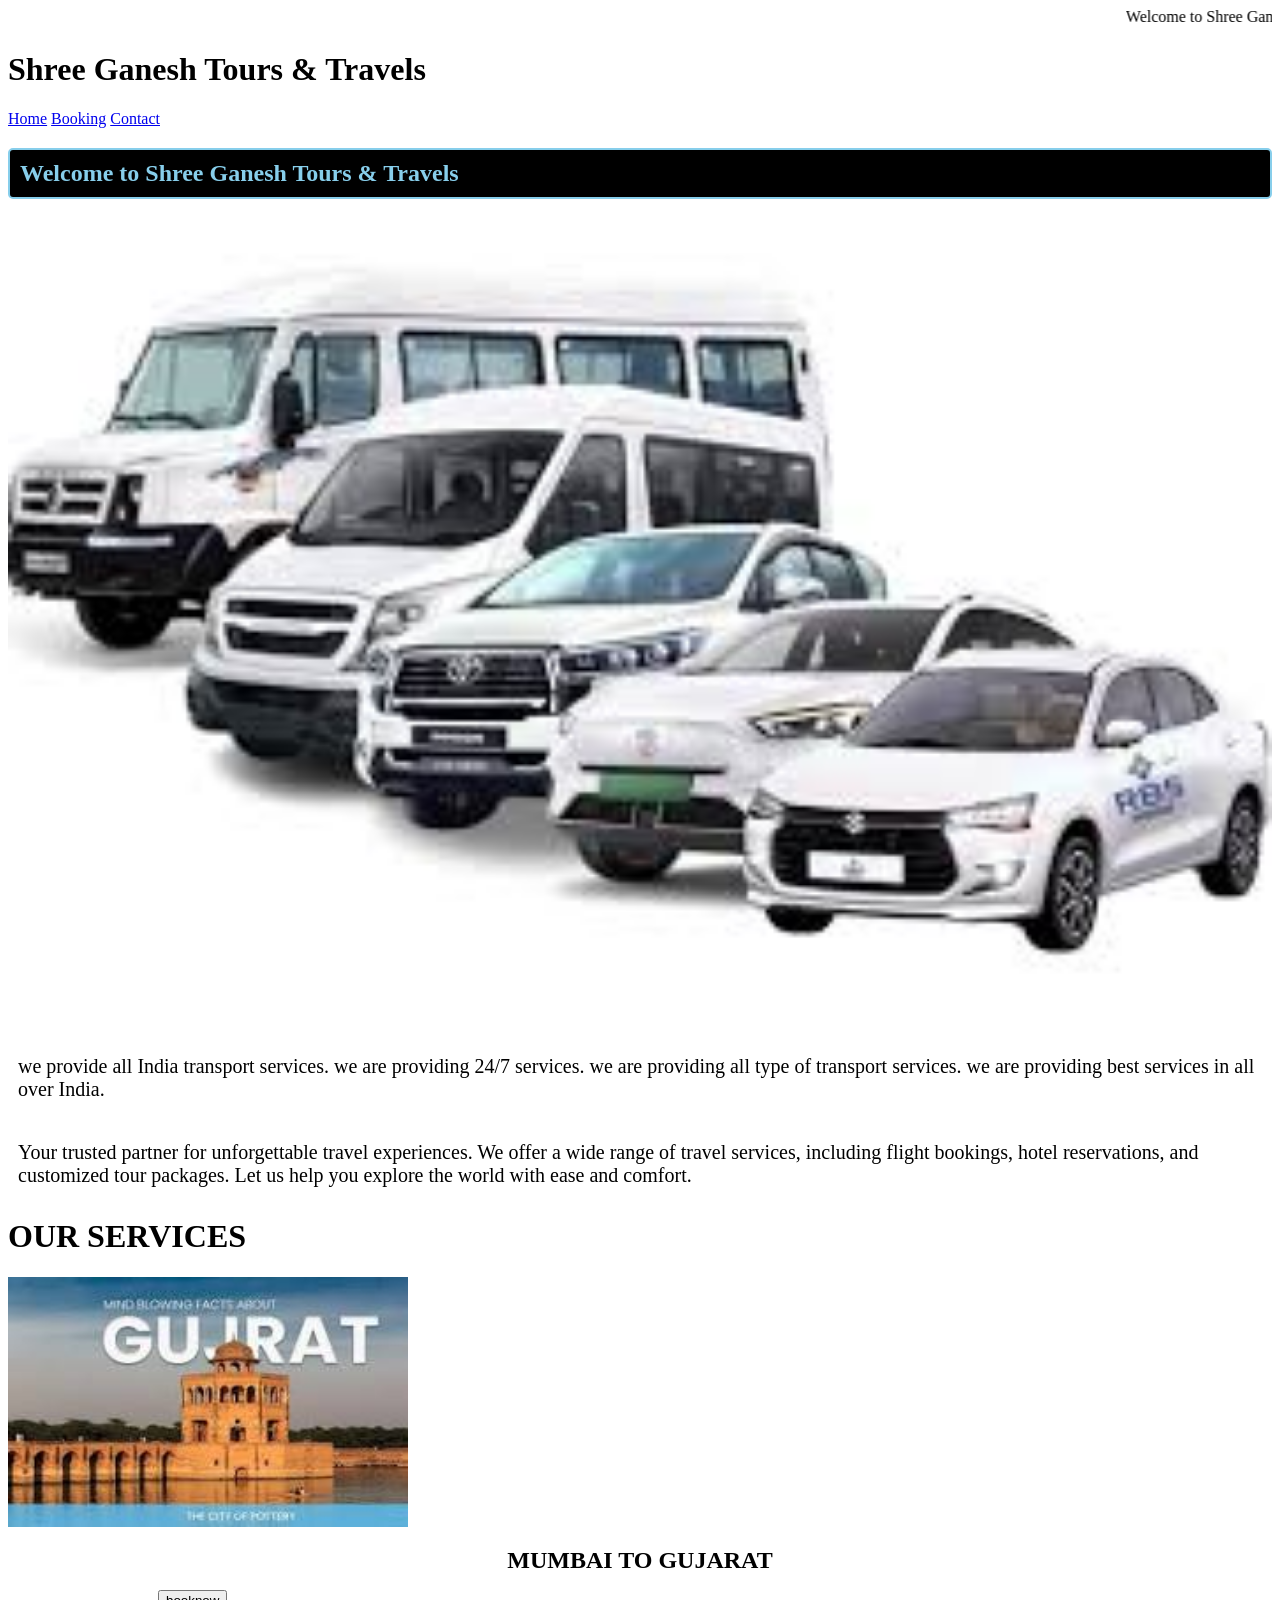
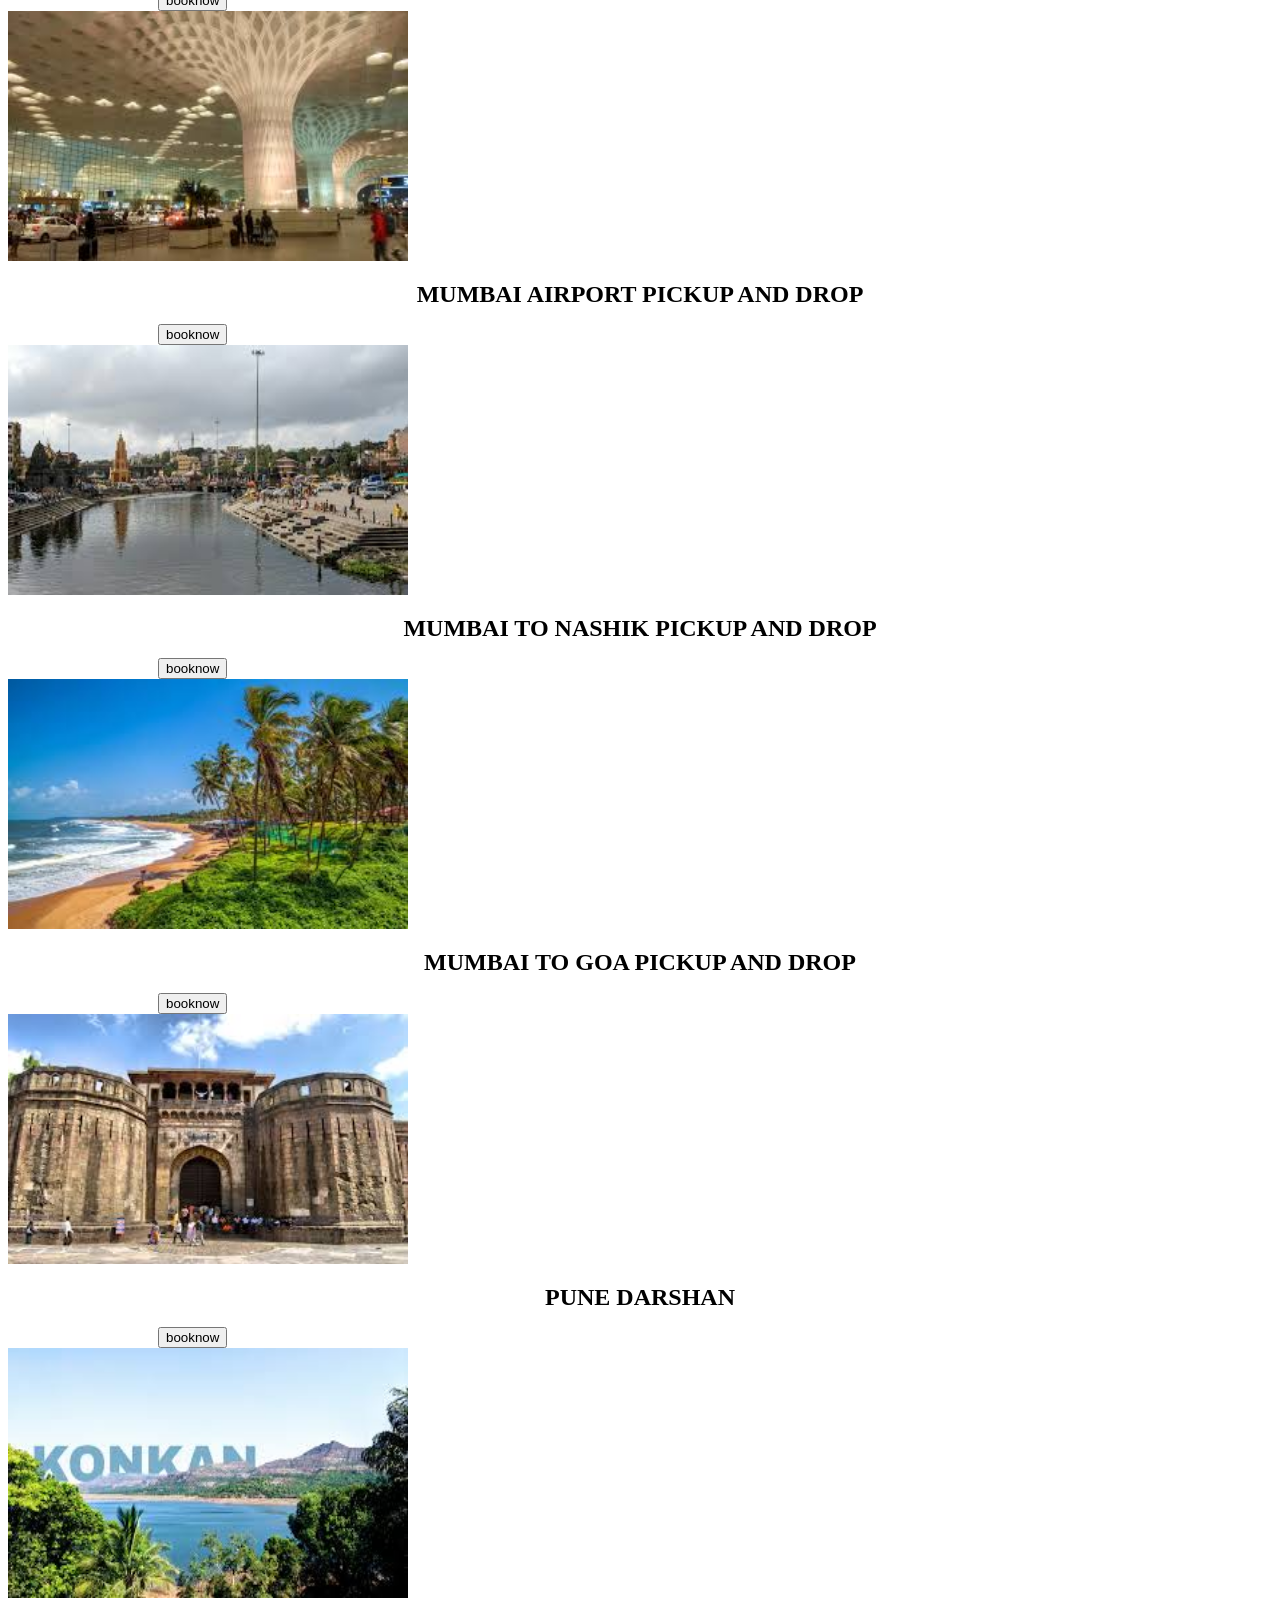
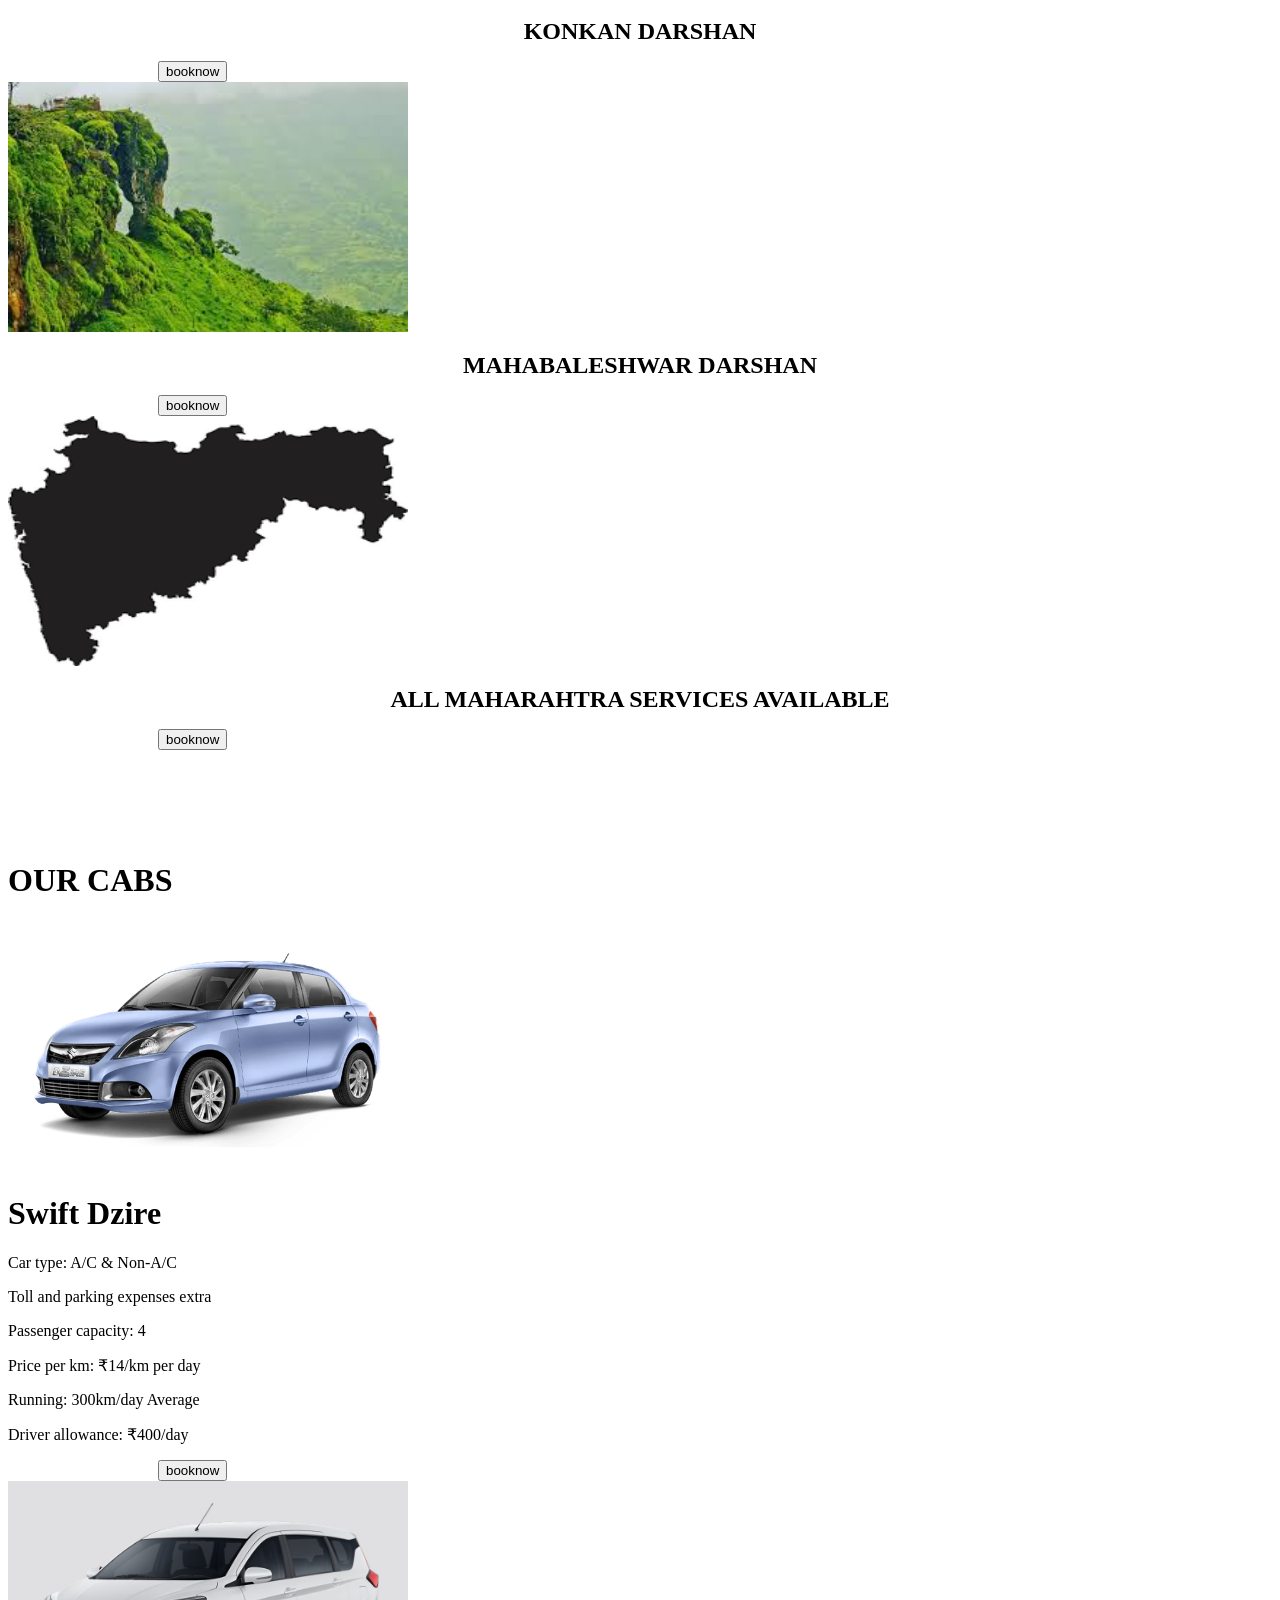
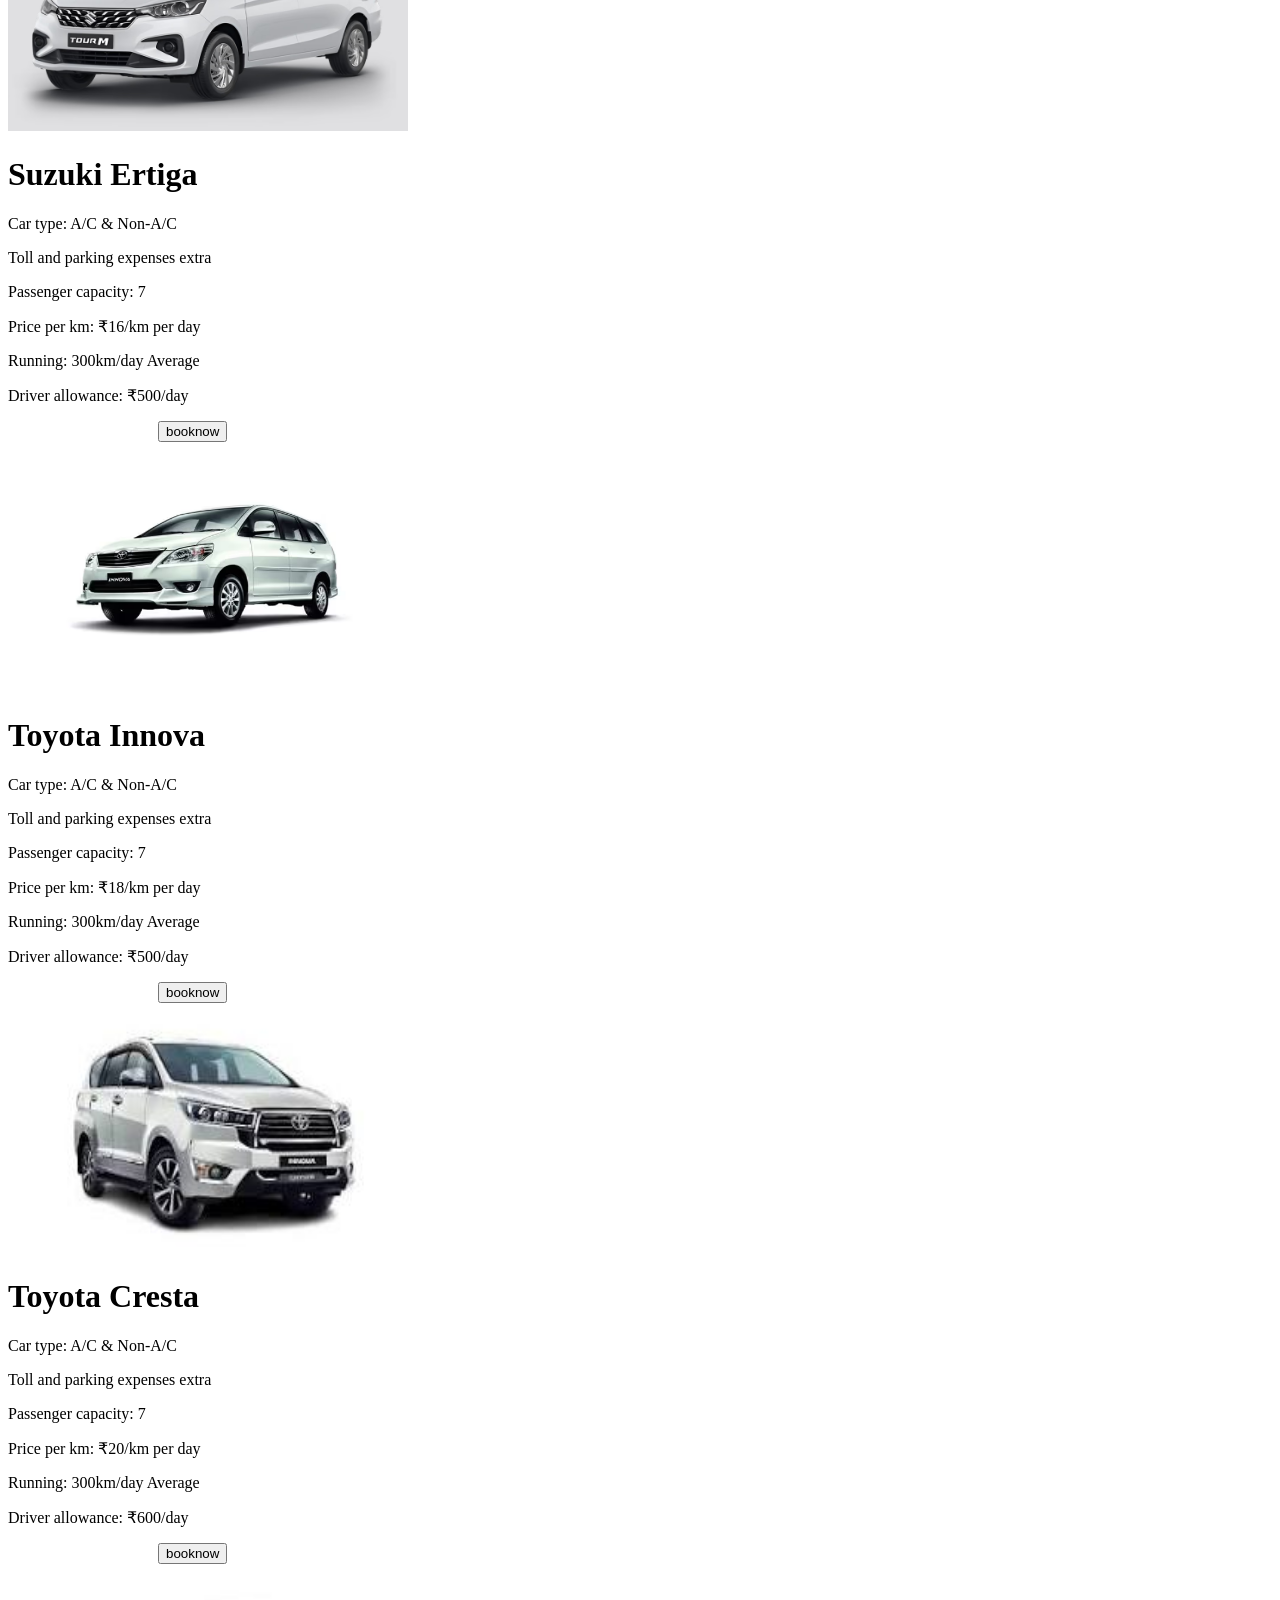
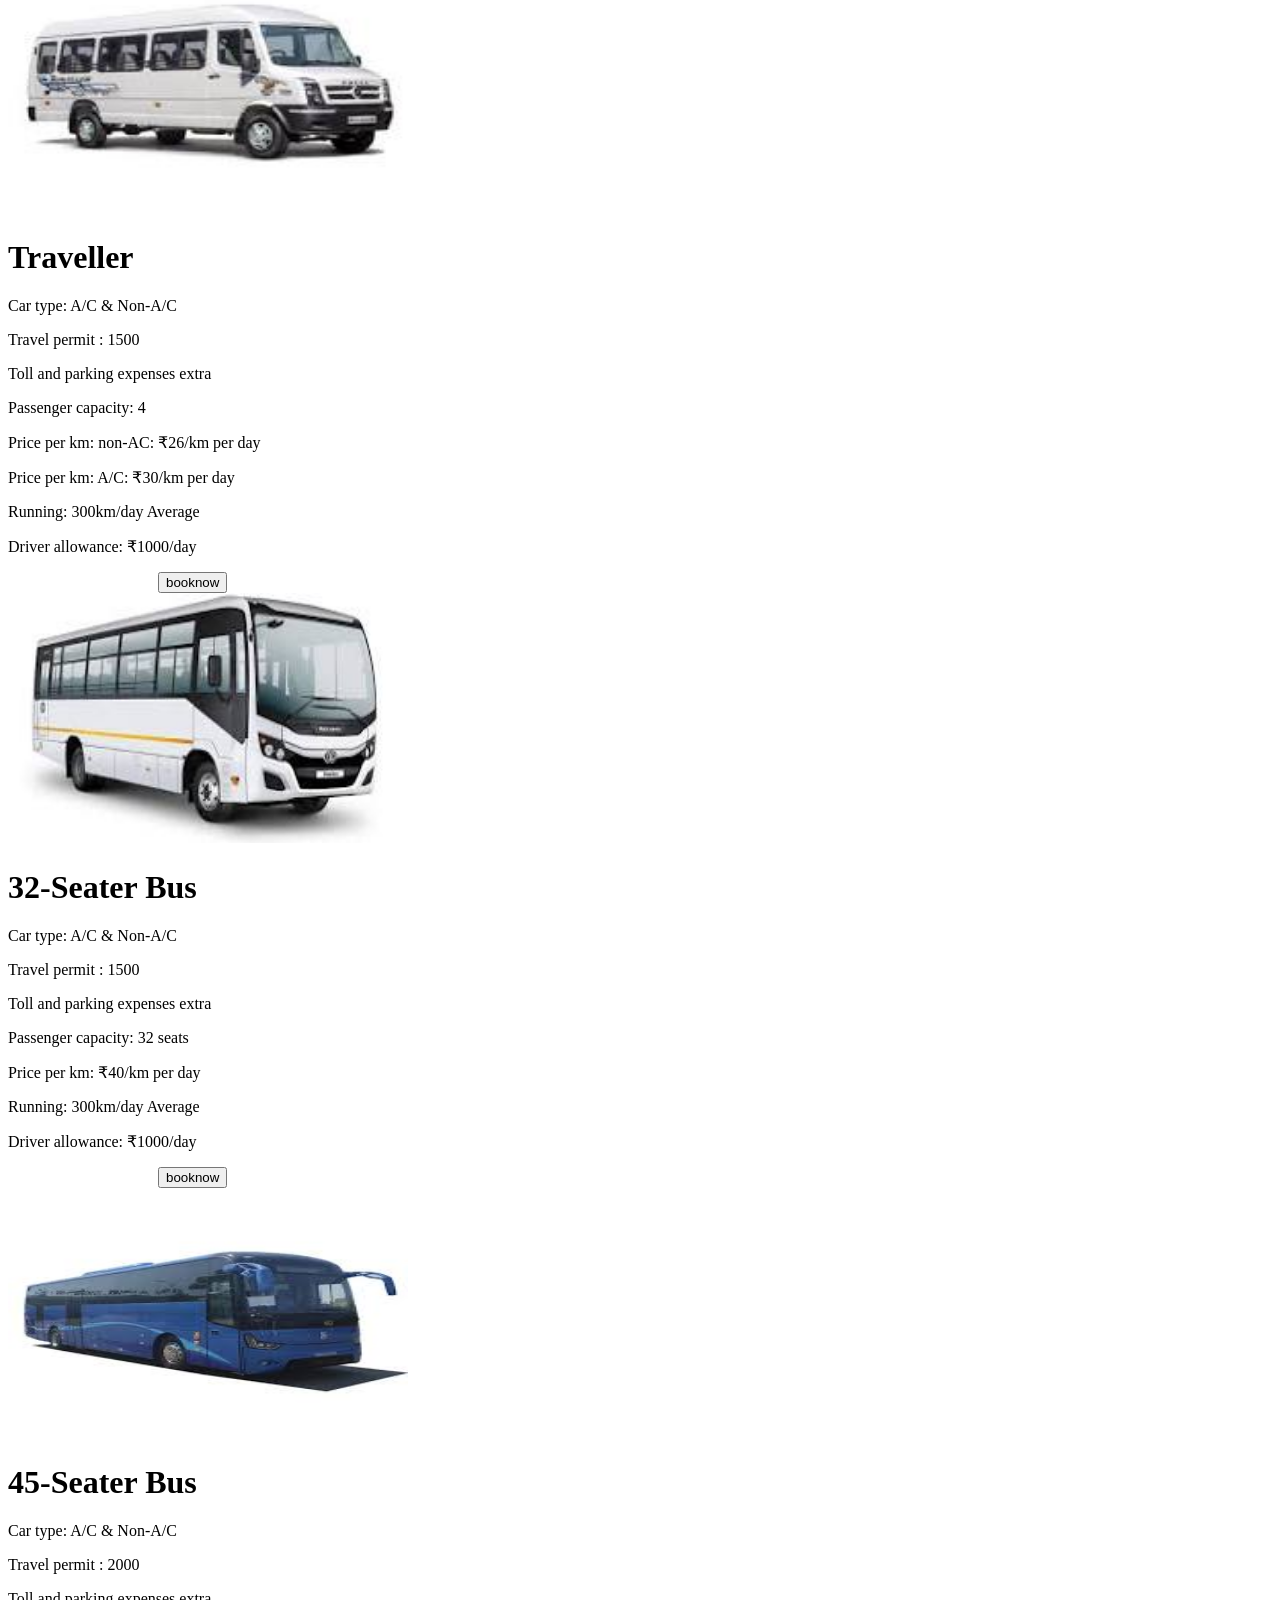
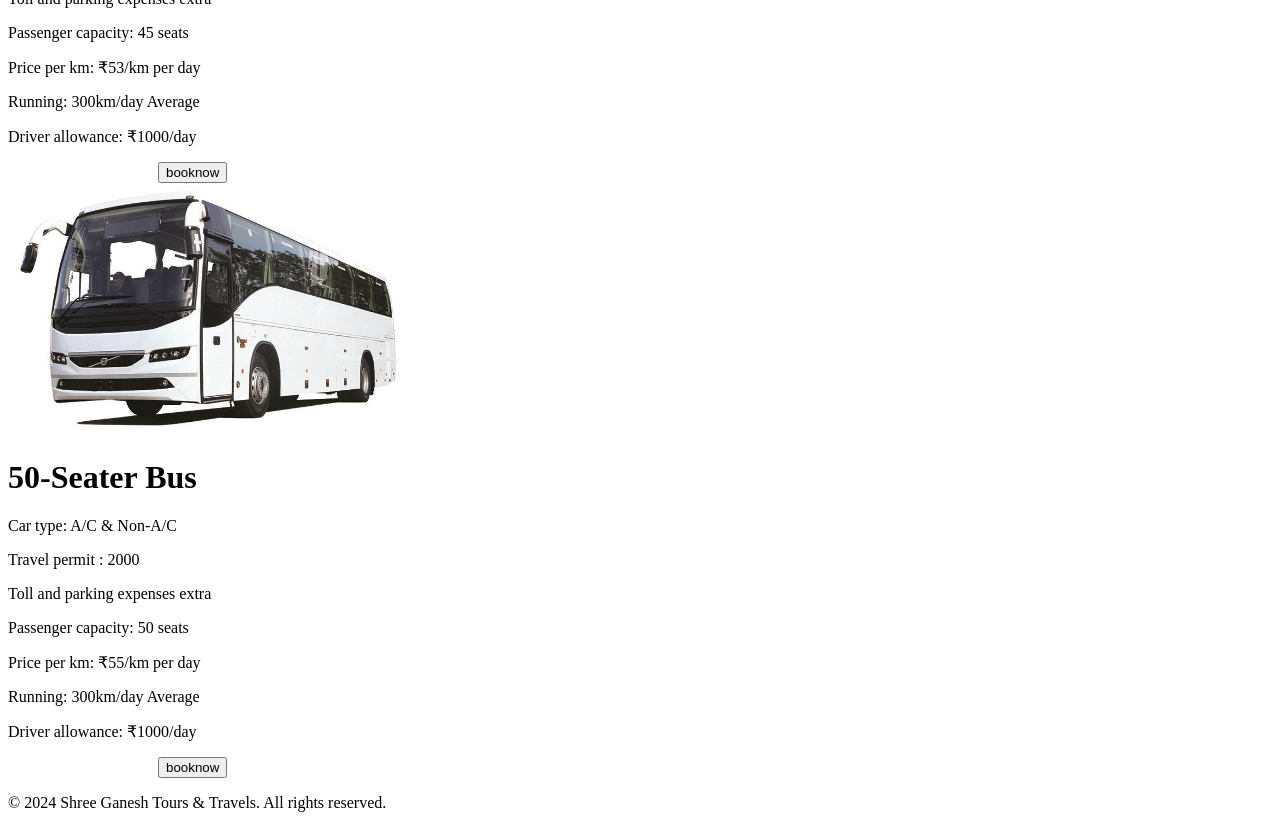
==== index.html @ ab10b5ea "Add files via upload" ====
<!DOCTYPE html>
<html lang="en">
<head>
    <meta charset="UTF-8">
    <meta name="viewport" content="width=device-width, initial-scale=1.0">
    <title> Shree Ganesh Tours & Travels | Mumbai to Gujarat, Goa & Maharashtra Travel Services</title>
    <meta name="description" content="Shree Ganesh Tours & Travels offers reliable and affordable travel services from Mumbai to Gujarat, Goa, and Maharashtra. Book your next trip with us for a comfortable and memorable journey.">
    <link rel="icon" type="image/png" href="logo2.png">
</head>
<body>
    <header>
        <marquee behavior="scroll" direction="left" scrollamount="5">Welcome to Shree Ganesh Tours & Travels - Your Gateway to Unforgettable Journeys!</marquee>
        <div class="heading"><h1>Shree Ganesh Tours & Travels</h1>
        <nav class="navbar">
                <a href="index.html">Home</a>
                <a href="booking.html">Booking</a>
                <a href="contact.html">Contact</a>
        </nav>
        </div>
    </header>
    <section id="home">
        <h1 style="background-color: black; color: skyblue; padding: 10px; border-radius: 5px; border: 2px solid skyblue;">Welcome to Shree Ganesh Tours & Travels</h1>
        <img src="standig_cars.jpeg" alt="cars" style="width: 100%; height: auto; border-radius: 10px;">
        <p style="color: black; font-size: 20px; background-color: white; padding: 10px; border-radius: 5px;">
            we provide all India transport services. we are providing 24/7 services. we are providing all type of transport services. we are providing best services in all over India.
        </p>
        <p style="color: black; font-size: 20px; background-color: white; padding: 10px; border-radius: 5px;">
            Your trusted partner for unforgettable travel experiences. We offer a wide range of travel services, including flight bookings, hotel reservations, and customized tour packages. Let us help you explore the world with ease and comfort.
        </p>
    </section>

    <div id="services">
        <h1>
        OUR SERVICES
        </h1>
    </div>

    <div class="gujrat">
        <img src="gujrat.jpeg" alt="gujrat" style=" width: 400px; height: 250px;">
        <h1 style="color: black; font-size: 24px; text-align: center;">
            MUMBAI TO GUJARAT
        </h1>
        <button onclick="window.location.href='booking.html'" style="margin-left: 150px;">
            booknow
        </button>
    </div>

    <div class="airport">
        <img src="airport.jpeg" alt="airport" style=" width: 400px; height: 250px;">
        <h1 style="color: black; font-size: 24px; text-align: center;">
            MUMBAI AIRPORT PICKUP AND DROP
        </h1>
        <button onclick="window.location.href='booking.html'" style="margin-left: 150px;">
            booknow
        </button>
    </div>

    <div class="nashik">
        <img src="nashik.jpeg" alt="nashik" style=" width: 400px; height: 250px;">
        <h1 style="color: black; font-size: 24px; text-align: center;">
            MUMBAI TO NASHIK PICKUP AND DROP    
        </h1>
        <button onclick="window.location.href='booking.html'" style="margin-left: 150px;">
            booknow
        </button>
    </div>

    <div class="goa">
        <img src="goa.jpeg" alt="goa" style=" width: 400px; height: 250px;">
        <h1 style="color: black; font-size: 24px; text-align: center;">
            MUMBAI TO GOA PICKUP AND DROP
        </h1>
        <button onclick="window.location.href='booking.html'" style="margin-left: 150px;">
            booknow
        </button>
    </div>

    <div class="pune">
        <img src="pune.jpeg" alt="pune" style=" width: 400px; height: 250px;">
        <h1 style="color: black; font-size: 24px; text-align: center;">
            PUNE DARSHAN
        </h1>
        <button onclick="window.location.href='booking.html'" style="margin-left: 150px;">
            booknow
        </button>
    </div>

    <div class="konkan">
        <img src="konkan.jpeg" alt="konkan" style=" width: 400px; height: 250px;">
        <h1 style="color: black; font-size: 24px; text-align: center;">
            KONKAN DARSHAN
        </h1>
        <button onclick="window.location.href='booking.html'" style="margin-left: 150px;">
            booknow
        </button>
    </div>

    <div class="mahabaleshwar">
        <img src="mahabaleshwar.jpeg" alt="mahabaleshwar" style=" width: 400px; height: 250px;">
        <h1 style="color: black; font-size: 24px; text-align: center;">
            MAHABALESHWAR DARSHAN
        </h1>
        <button onclick="window.location.href='booking.html'" style="margin-left: 150px;">
            booknow
        </button>
    </div>

    <div class="maharashtra">
        <img src="maharashtra.png" alt="maharashtra" style=" width: 400px; height: 250px;">
        <h1 style="color: black; font-size: 24px; text-align: center;">
            ALL MAHARAHTRA SERVICES AVAILABLE
        </h1>
        <button onclick="window.location.href='booking.html'" style="margin-left: 150px;">
            booknow
        </button>
    </div>
<br>
<br>
<br>
<br>
<br>










    <div id="ourcabs">
        <h1>OUR CABS</h1>
    </div>

    <div class="prices1">
        <img src="dzire.jpg.webp" alt="Car 1" style=" width: 400px; height: 250px;"><br>
        <h1>Swift Dzire</h1>
        <p>Car type: A/C & Non-A/C</p>
        <p>Toll and parking expenses extra</p>
        <p>Passenger capacity: 4</p>
        <p>Price per km: ₹14/km per day</p>
        <p>Running: 300km/day Average</p>
        <p>Driver allowance: ₹400/day</p>
        <button onclick="window.location.href='booking.html'" style="margin-left: 150px;">
            booknow
        </button>
    </div>

    <div class="prices2">
        <img src="ertiga.jpg" alt="Car 2" style=" width: 400px; height: 250px;"><br>
        <h1>Suzuki Ertiga</h1>
        <p>Car type: A/C & Non-A/C</p>
        <p>Toll and parking expenses extra</p>
        <p>Passenger capacity: 7</p>
        <p>Price per km: ₹16/km per day</p>
        <p>Running: 300km/day Average</p>
        <p>Driver allowance: ₹500/day</p>
        <button onclick="window.location.href='booking.html'" style="margin-left: 150px;">
            booknow
        </button>
    </div>

    <div class="prices3">
        <img src="toyota.jpg" alt="Car 3" style=" width: 400px; height: 250px;"><br>
        <h1>Toyota Innova</h1>
        <p>Car type: A/C & Non-A/C</p>
        <p>Toll and parking expenses extra</p>
        <p>Passenger capacity: 7</p>
        <p>Price per km: ₹18/km per day</p>
        <p>Running: 300km/day Average</p>
        <p>Driver allowance: ₹500/day</p>
        <button onclick="window.location.href='booking.html'" style="margin-left: 150px;">
            booknow
        </button>
    </div>

    <div class="prices4">
        <img src="cresta.jpg" alt="Car 1" style=" width: 400px; height: 250px;"><br>
        <h1>Toyota Cresta</h1>
        <p>Car type: A/C & Non-A/C</p>
        <p>Toll and parking expenses extra</p>
        <p>Passenger capacity: 7</p>
        <p>Price per km: ₹20/km per day</p>
        <p>Running: 300km/day Average</p>
        <p>Driver allowance: ₹600/day</p>
        <button onclick="window.location.href='booking.html'" style="margin-left: 150px;">
            booknow
        </button>
    </div>

    <div class="prices5">
        <img src="traveller.jpeg" alt="Car 1" style=" width: 400px; height: 250px;"><br>
        <h1>Traveller</h1>
        <p>Car type: A/C & Non-A/C</p>
        <p>Travel permit : 1500</p>
        <p>Toll and parking expenses extra</p>
        <p>Passenger capacity: 4</p>
        <p>Price per km: non-AC: ₹26/km per day</p>
        <p>Price per km: A/C: ₹30/km per day</p>
        <p>Running: 300km/day Average</p>
        <p>Driver allowance: ₹1000/day</p>
        <button onclick="window.location.href='booking.html'" style="margin-left: 150px;">
            booknow
        </button>
    </div>

    <div class="prices6">
        <img src="32seater.jpeg" alt="Car 1" style=" width: 400px; height: 250px;"><br>
        <h1>32-Seater Bus</h1>
        <p>Car type: A/C & Non-A/C</p>
        <p>Travel permit : 1500</p>
        <p>Toll and parking expenses extra</p>
        <p>Passenger capacity: 32 seats</p>
        <p>Price per km: ₹40/km per day</p>
        <p>Running: 300km/day Average</p>
        <p>Driver allowance: ₹1000/day</p>
        <button onclick="window.location.href='booking.html'" style="margin-left: 150px;">
            booknow
        </button>
    </div>

    <div class="prices7">
        <img src="45seater.jpeg" alt="Car 1" style=" width: 400px; height: 250px;"><br>
        <h1>45-Seater Bus</h1>
        <p>Car type: A/C & Non-A/C</p>
        <p>Travel permit : 2000</p>
        <p>Toll and parking expenses extra</p>
        <p>Passenger capacity: 45 seats</p>
        <p>Price per km: ₹53/km per day</p>
        <p>Running: 300km/day Average</p>
        <p>Driver allowance: ₹1000/day</p>
        <button onclick="window.location.href='booking.html'" style="margin-left: 150px;">
            booknow
        </button>
    </div>

    <div class="prices8">
        <img src="50seater.jpg" alt="Car 1" style=" width: 400px; height: 250px;"><br>
        <h1>50-Seater Bus</h1>
        <p>Car type: A/C & Non-A/C</p>
        <p>Travel permit : 2000</p>
        <p>Toll and parking expenses extra</p>
        <p>Passenger capacity: 50 seats</p>
        <p>Price per km: ₹55/km per day</p>
        <p>Running: 300km/day Average</p>
        <p>Driver allowance: ₹1000/day</p>
        <button onclick="window.location.href='booking.html'" style="margin-left: 150px;">
            booknow
        </button>
    </div>


    <footer>
        <p>&copy; 2024 Shree Ganesh Tours & Travels. All rights reserved.</p>
    </footer>
</body>
</html>
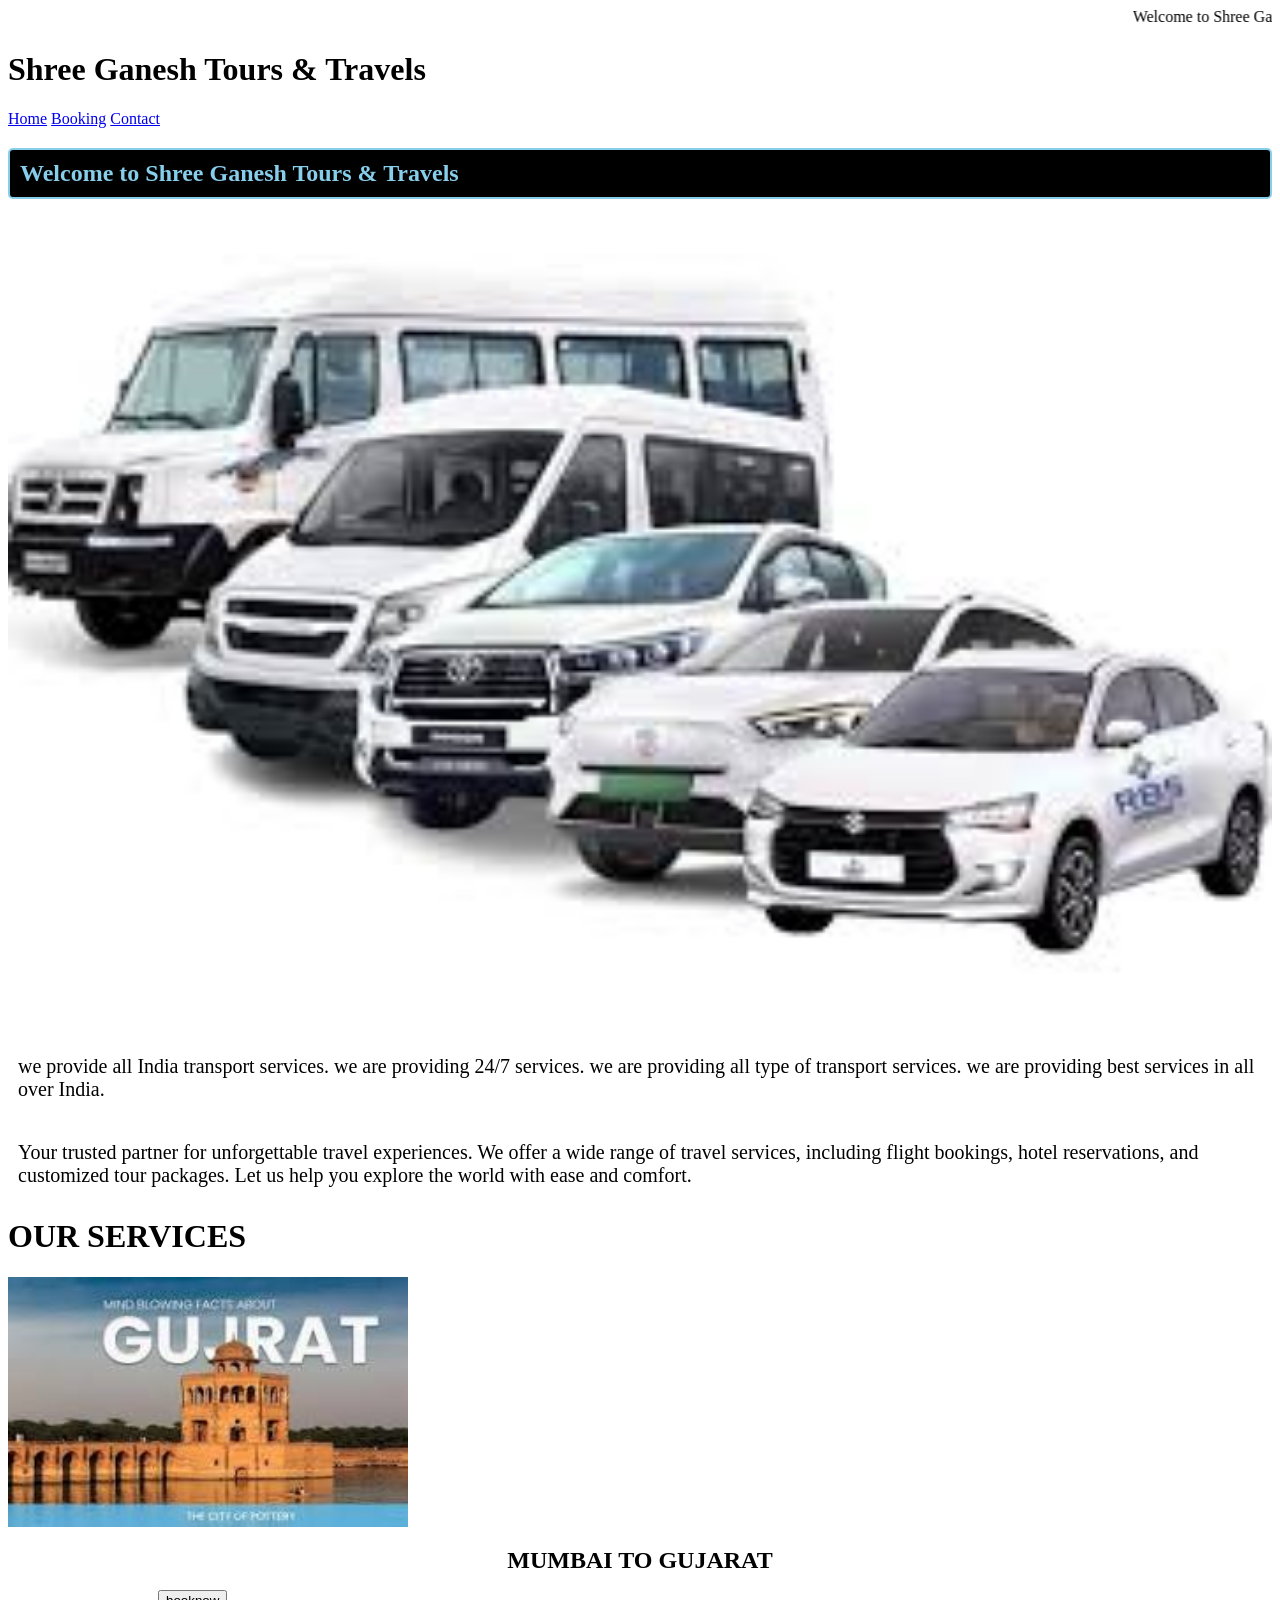
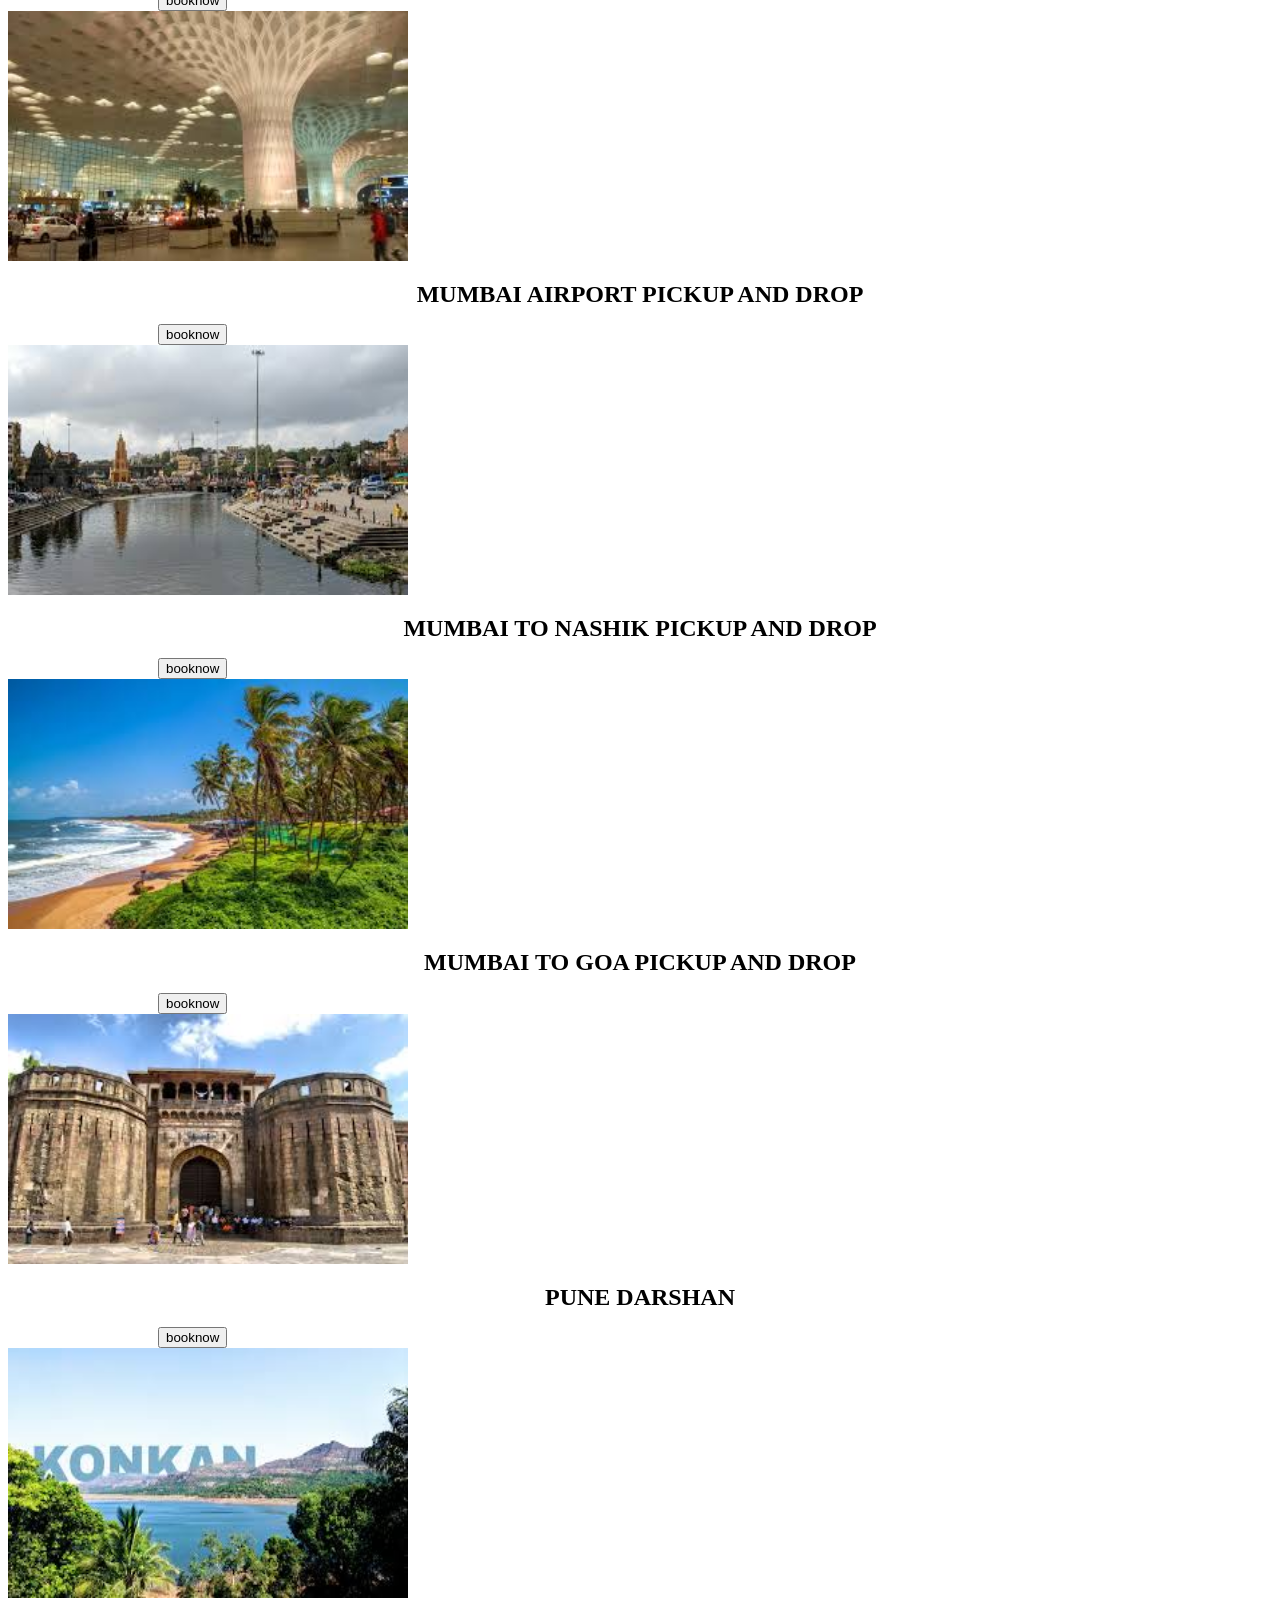
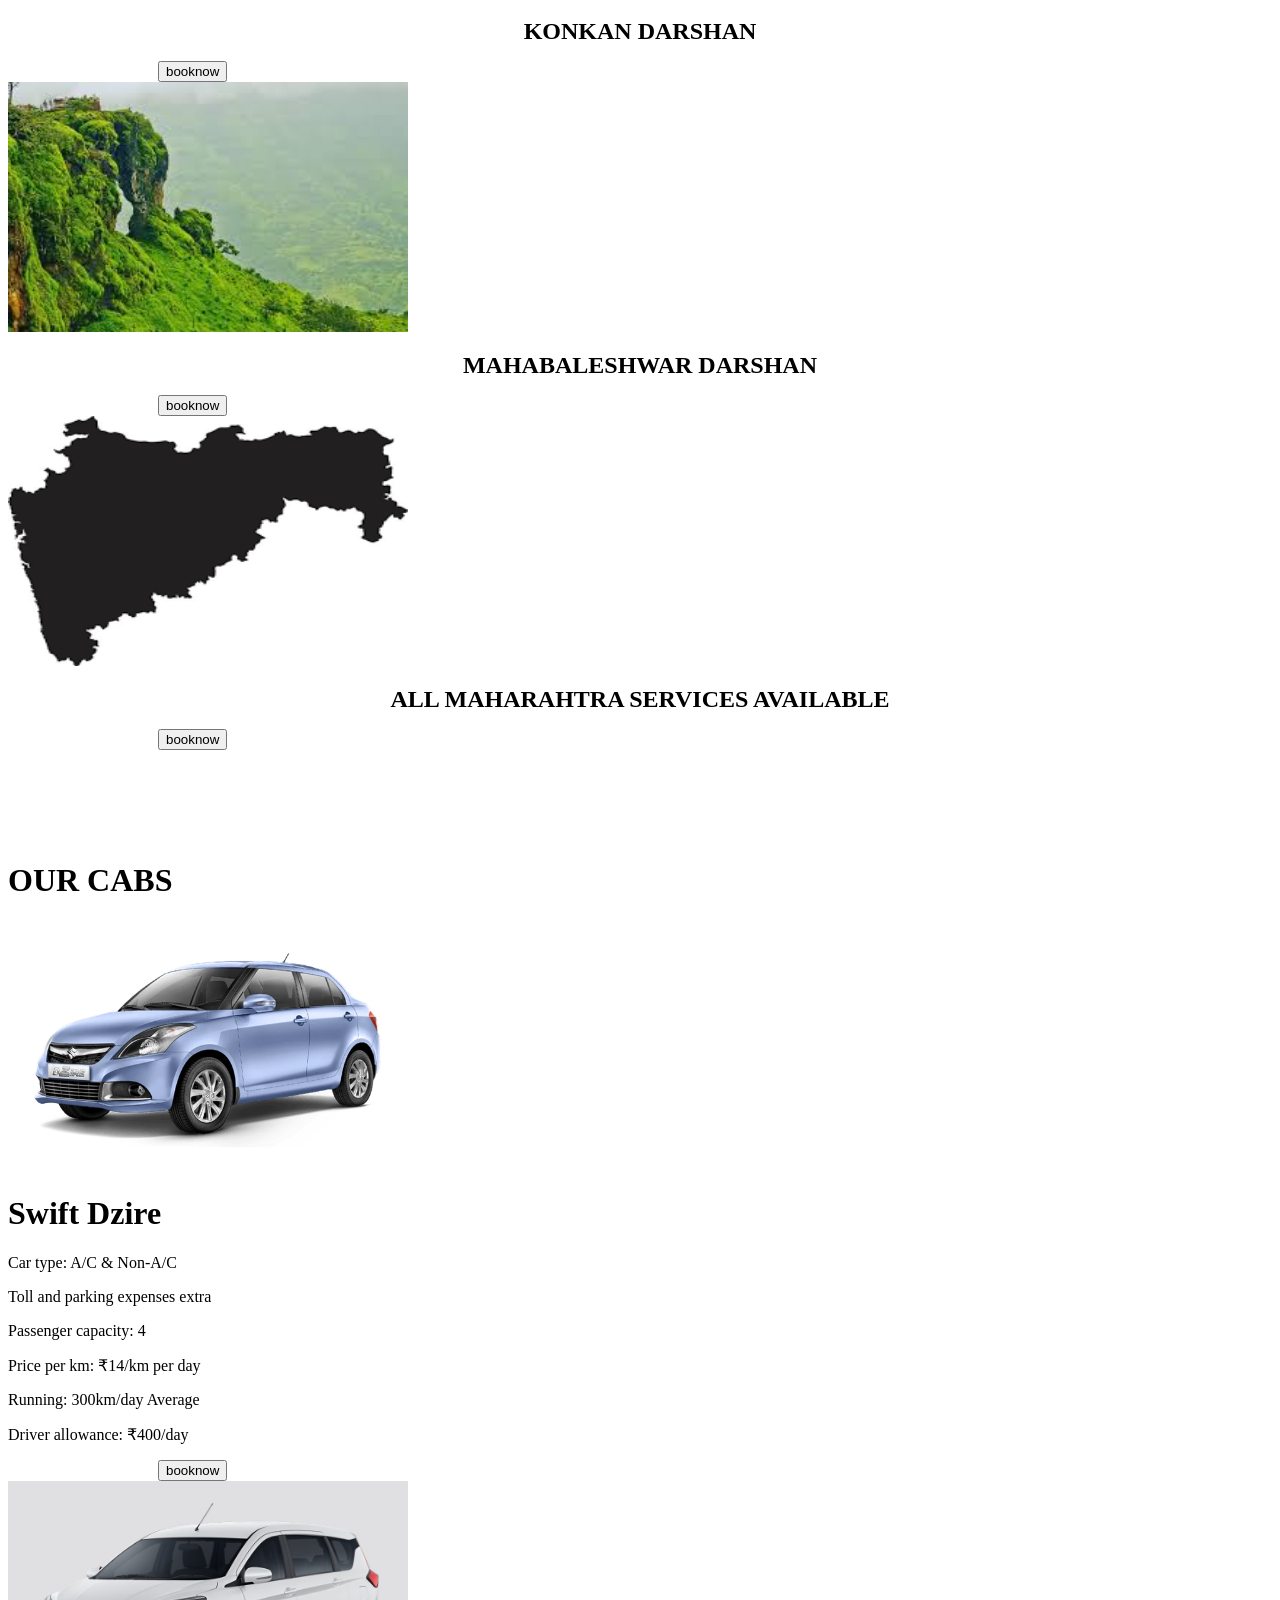
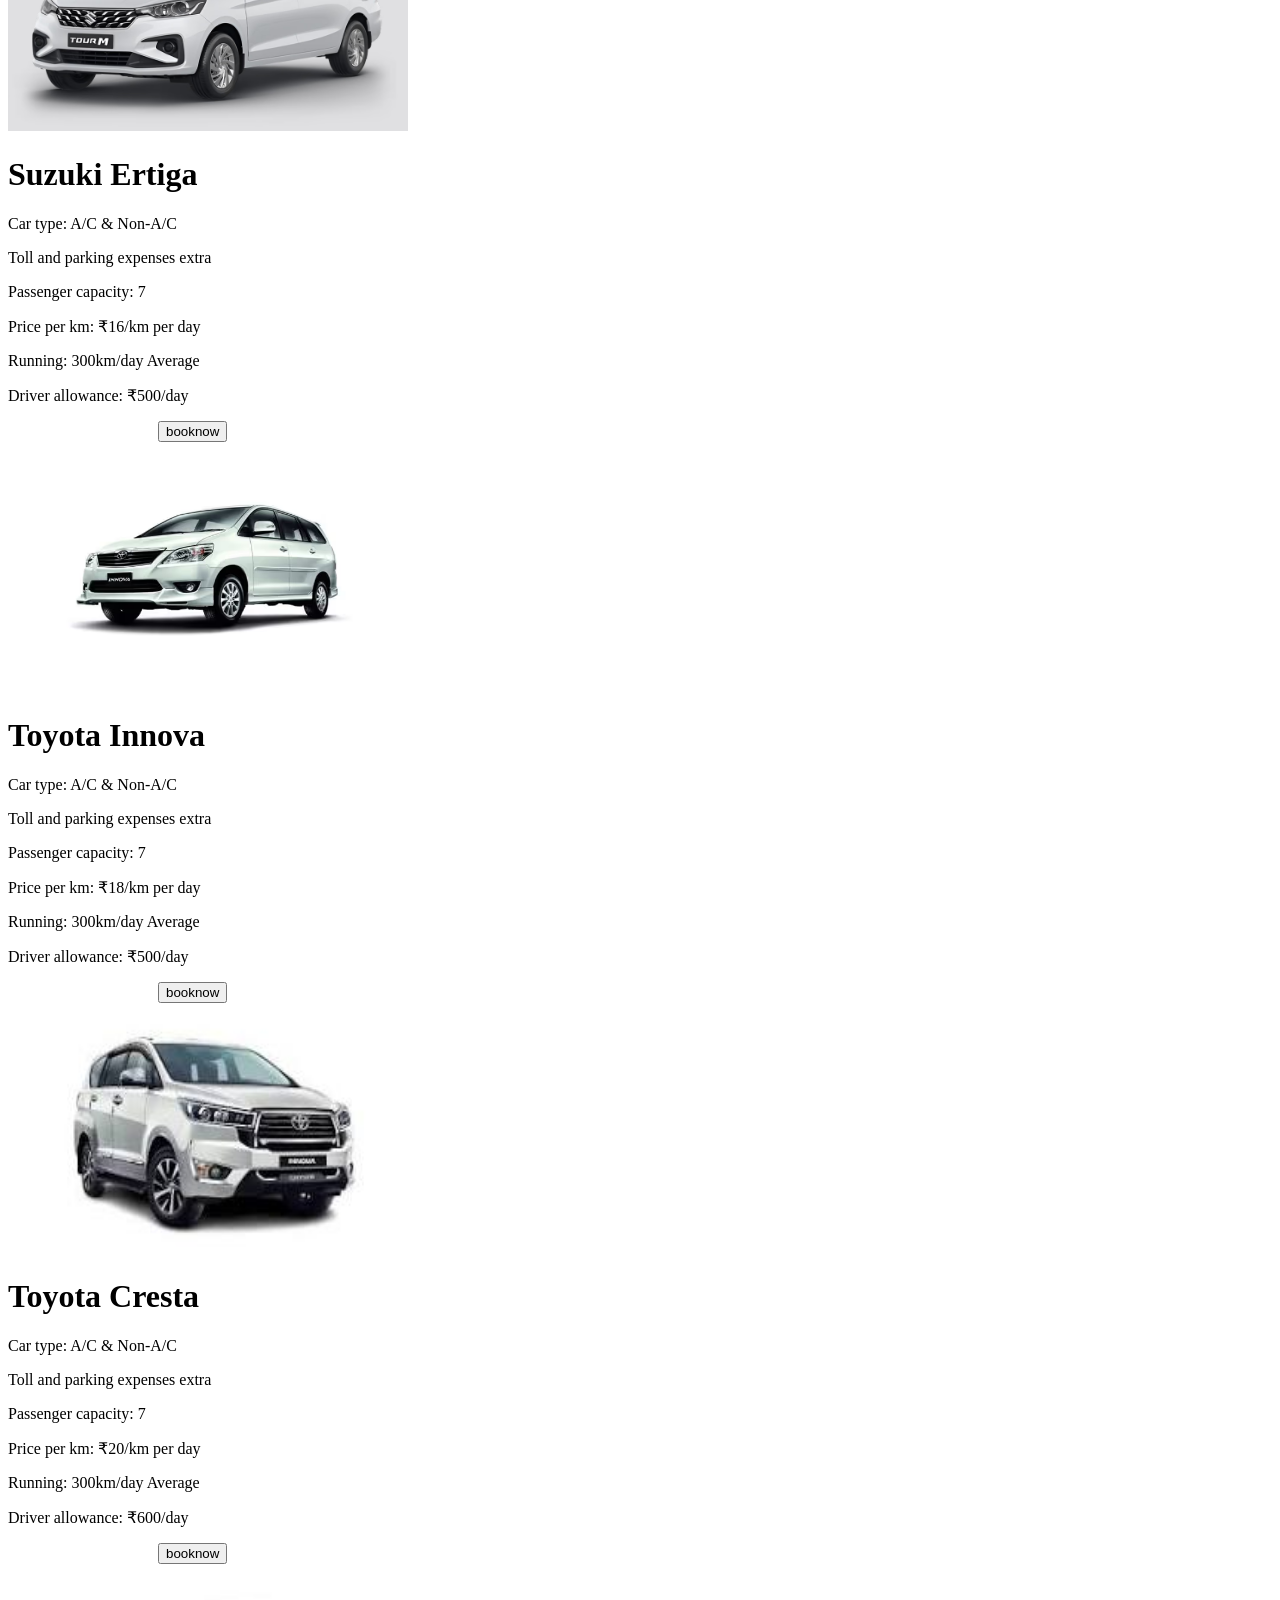
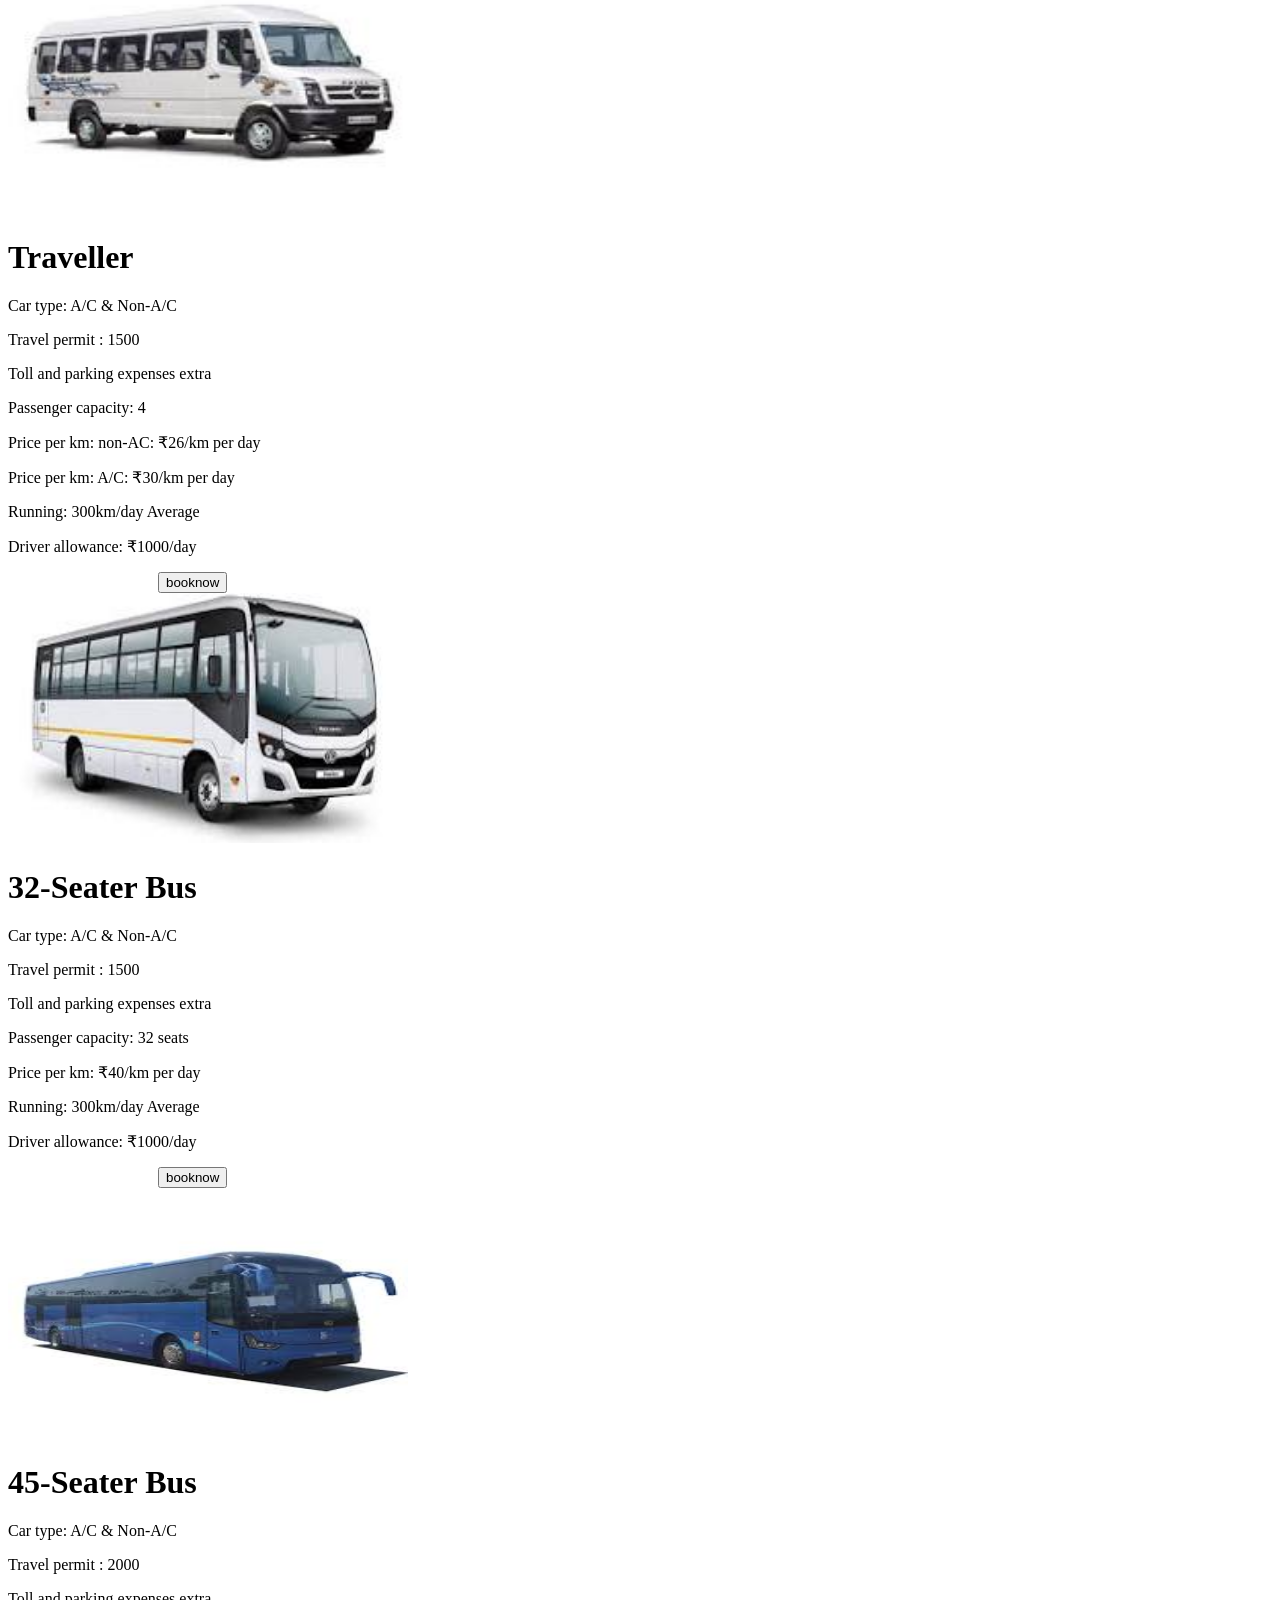
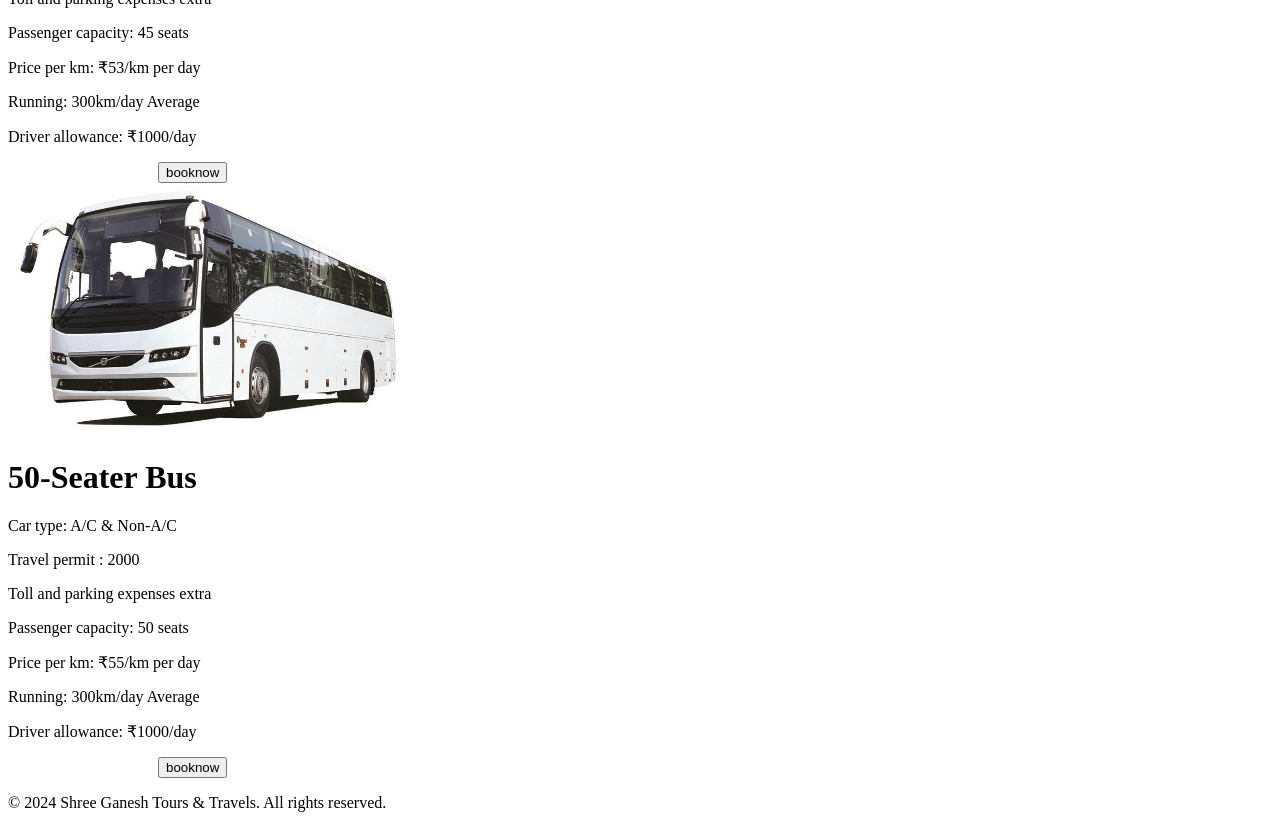
==== commit c47b557d: "Fix HTML structure and add stylesheet link" ====
--- a/index.html
+++ b/index.html
@@ -6,6 +6,7 @@
     <title> Shree Ganesh Tours & Travels | Mumbai to Gujarat, Goa & Maharashtra Travel Services</title>
     <meta name="description" content="Shree Ganesh Tours & Travels offers reliable and affordable travel services from Mumbai to Gujarat, Goa, and Maharashtra. Book your next trip with us for a comfortable and memorable journey.">
     <link rel="icon" type="image/png" href="logo2.png">
+    <link rel="stylesheet" herf="style.css" />
 </head>
 <body>
     <header>
@@ -255,4 +256,4 @@
         <p>&copy; 2024 Shree Ganesh Tours & Travels. All rights reserved.</p>
     </footer>
 </body>
-</html>+</html>
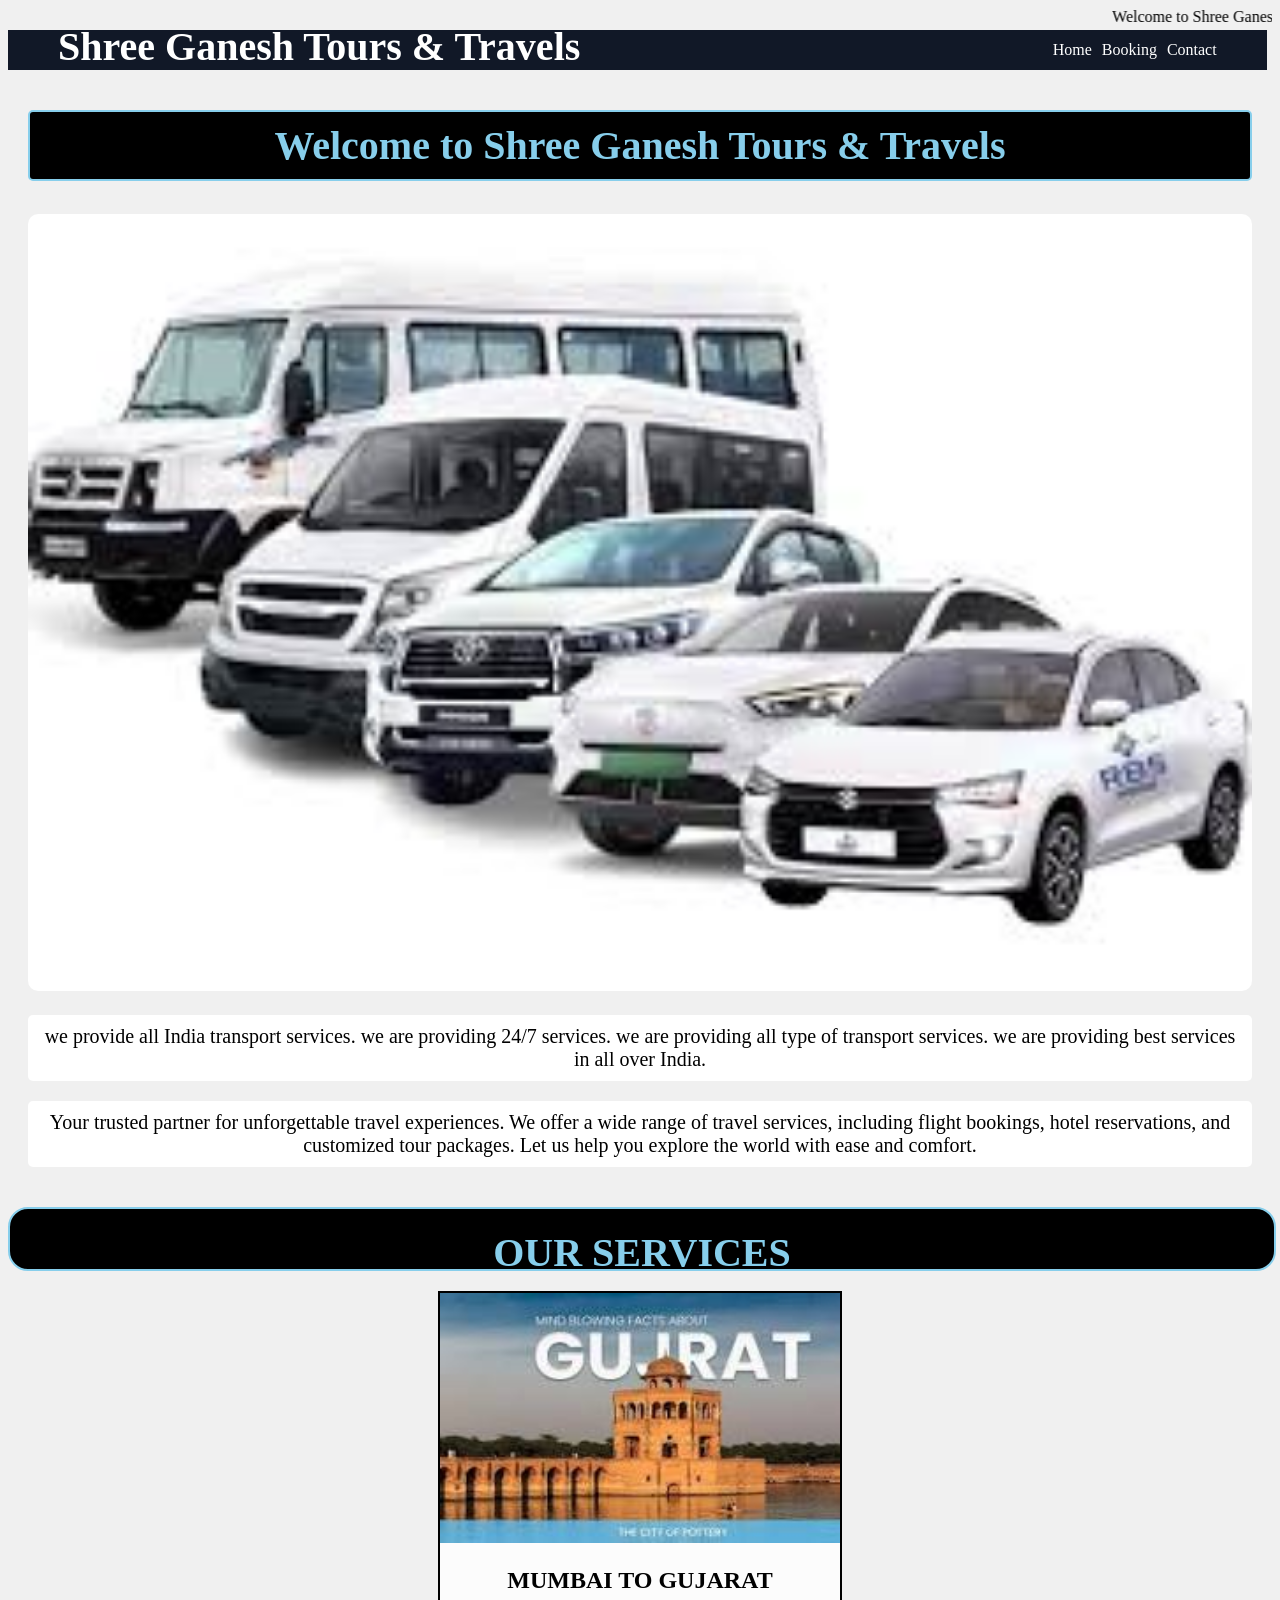
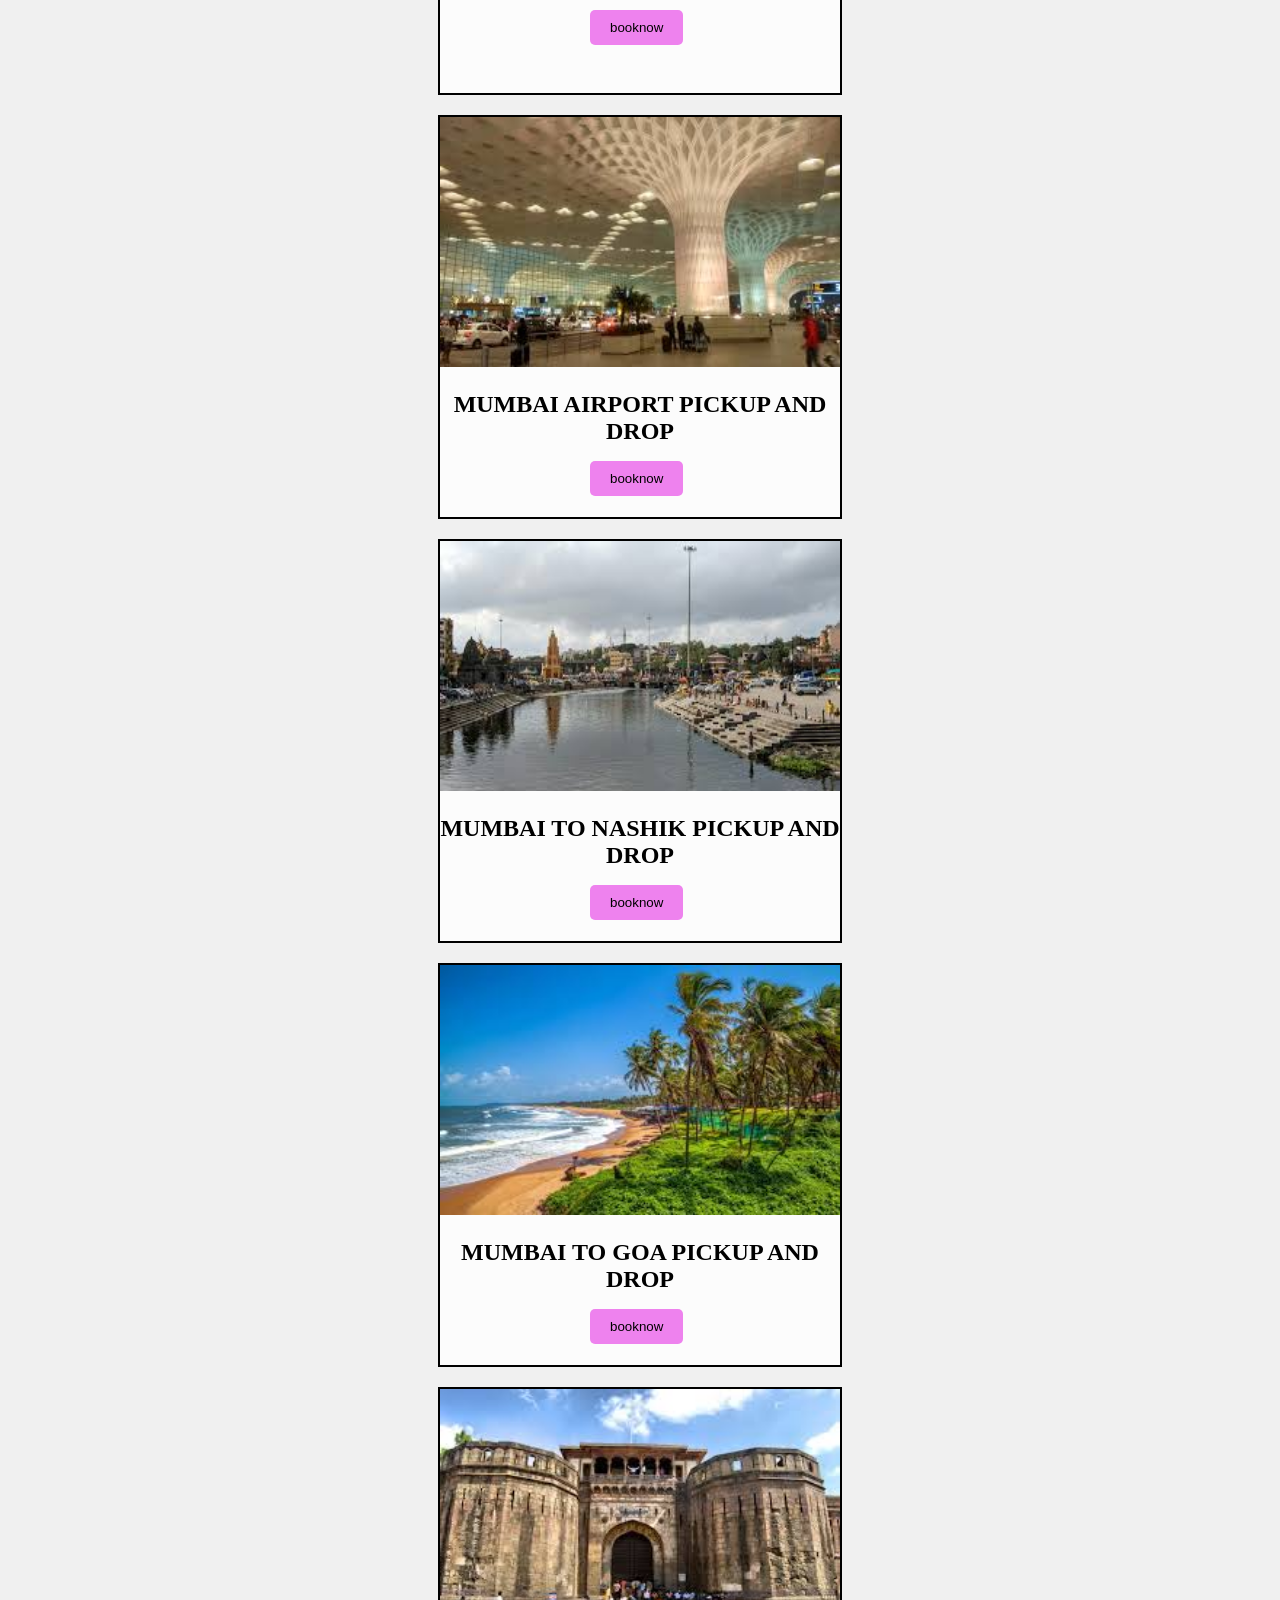
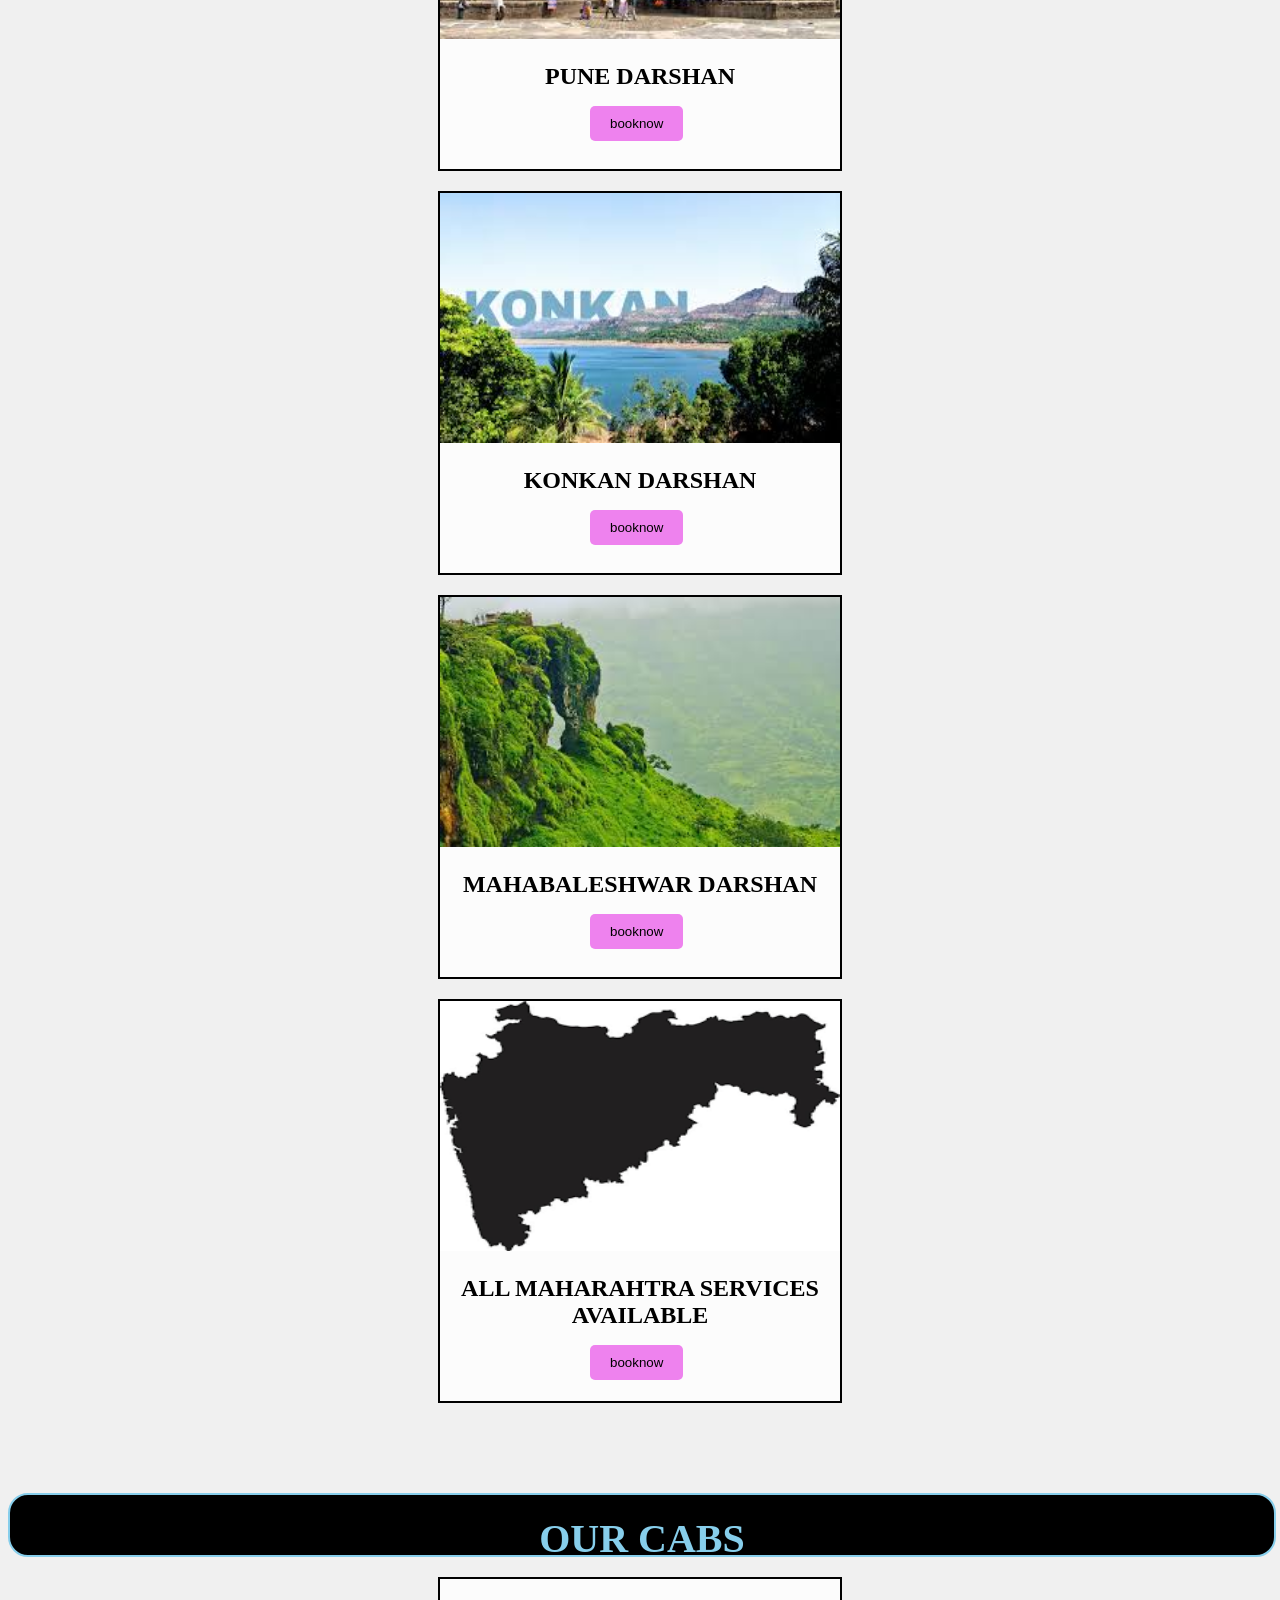
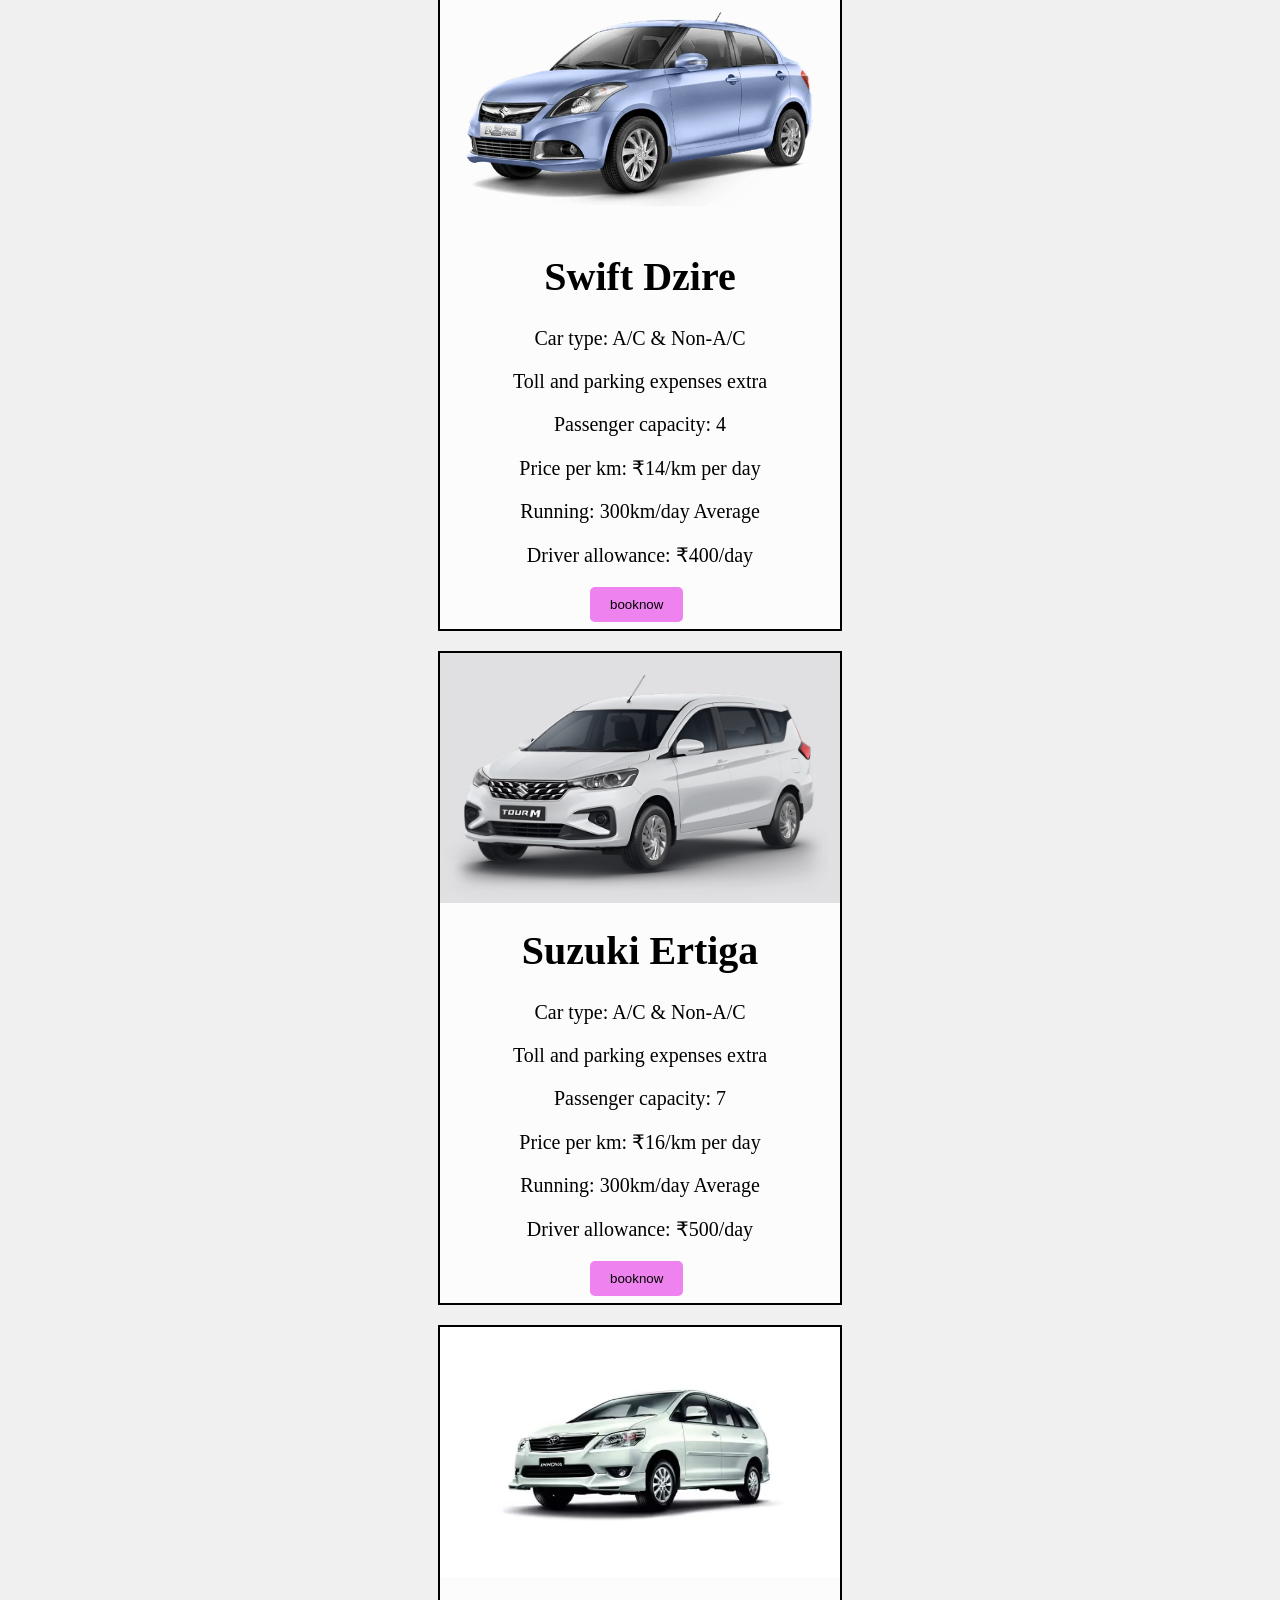
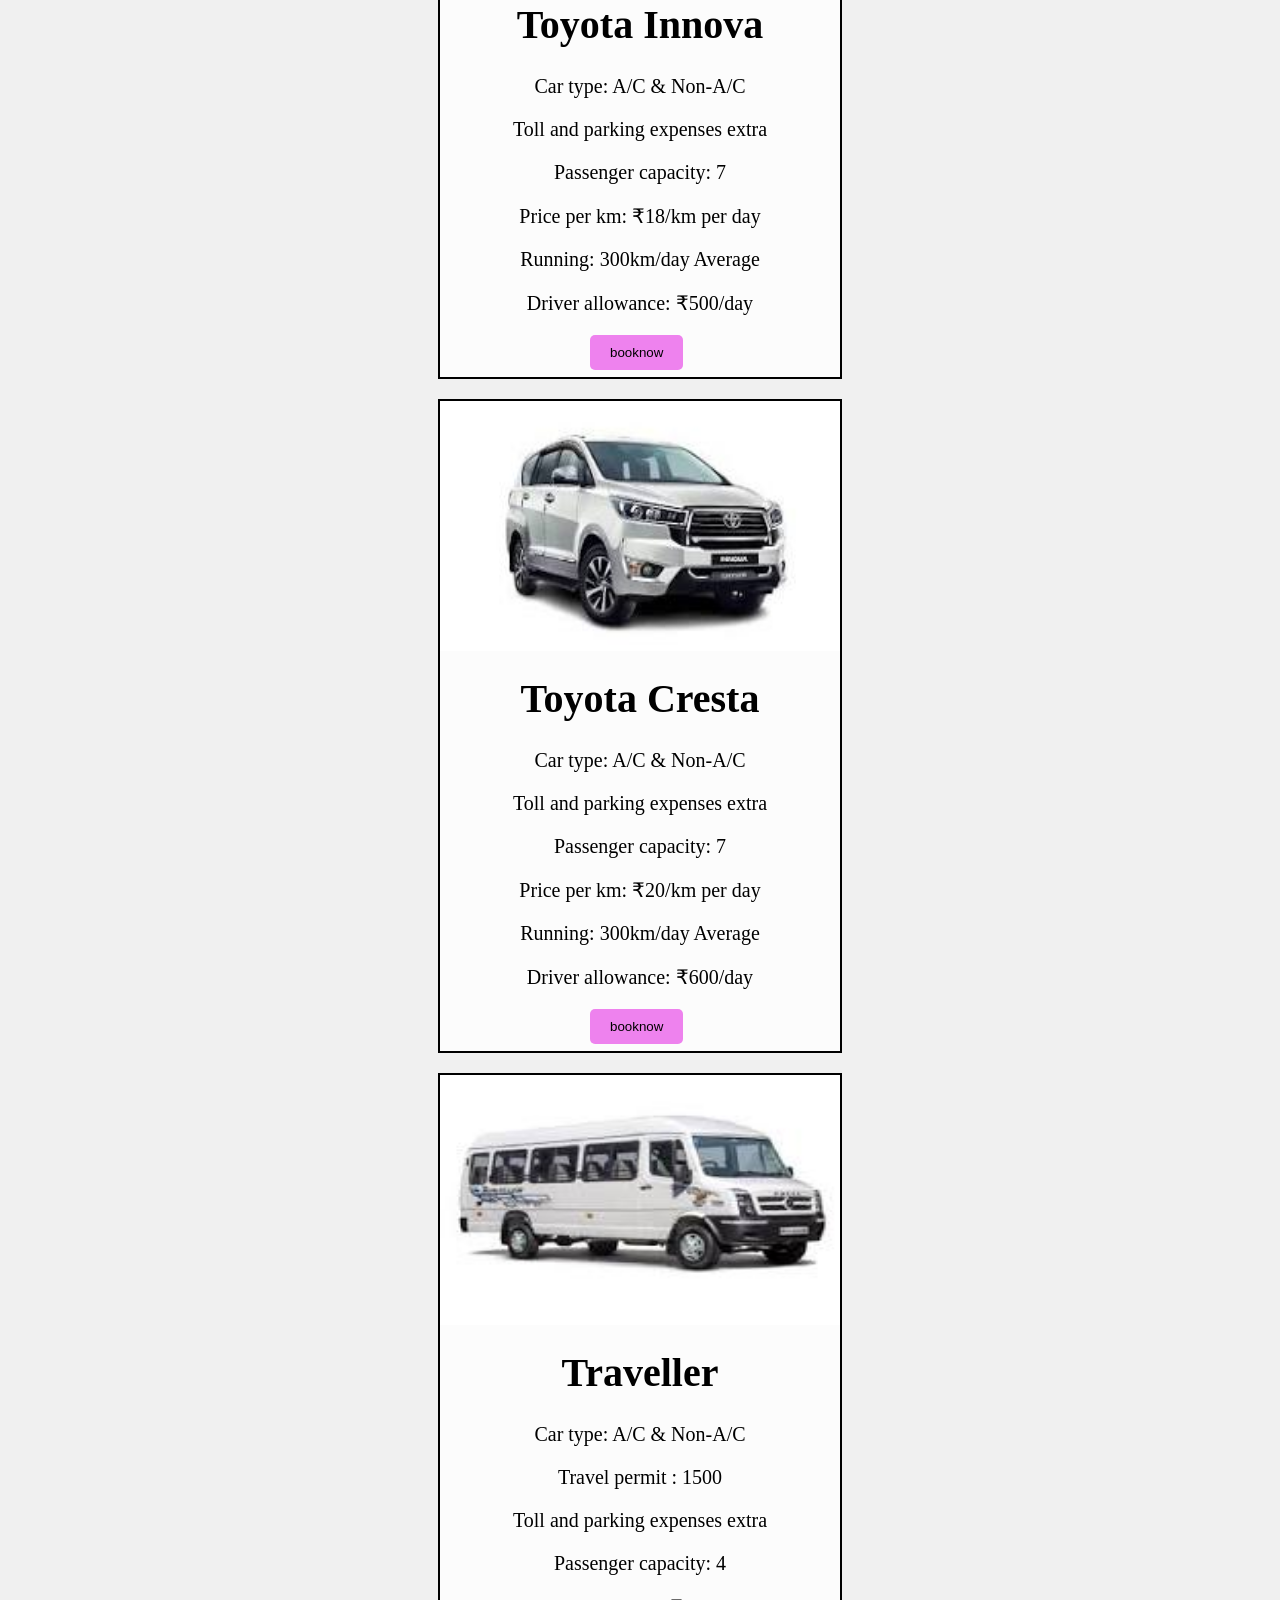
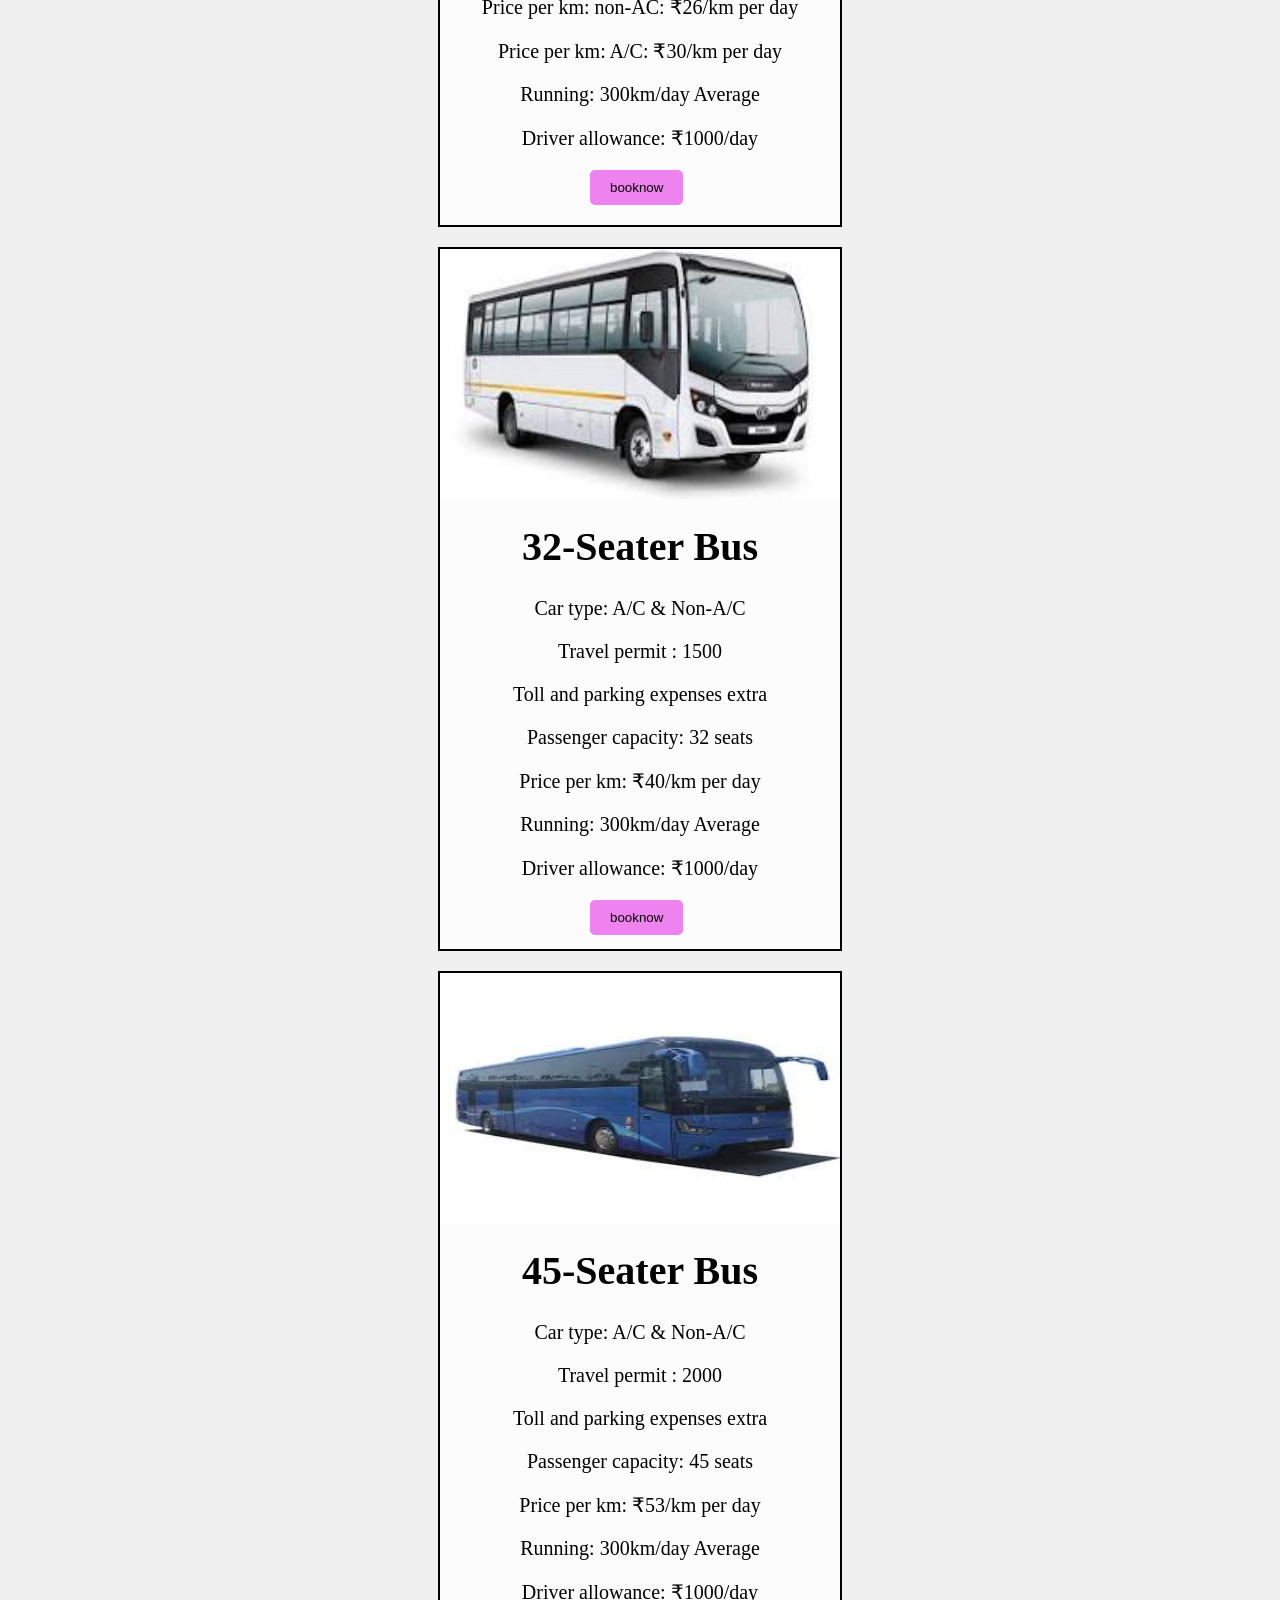
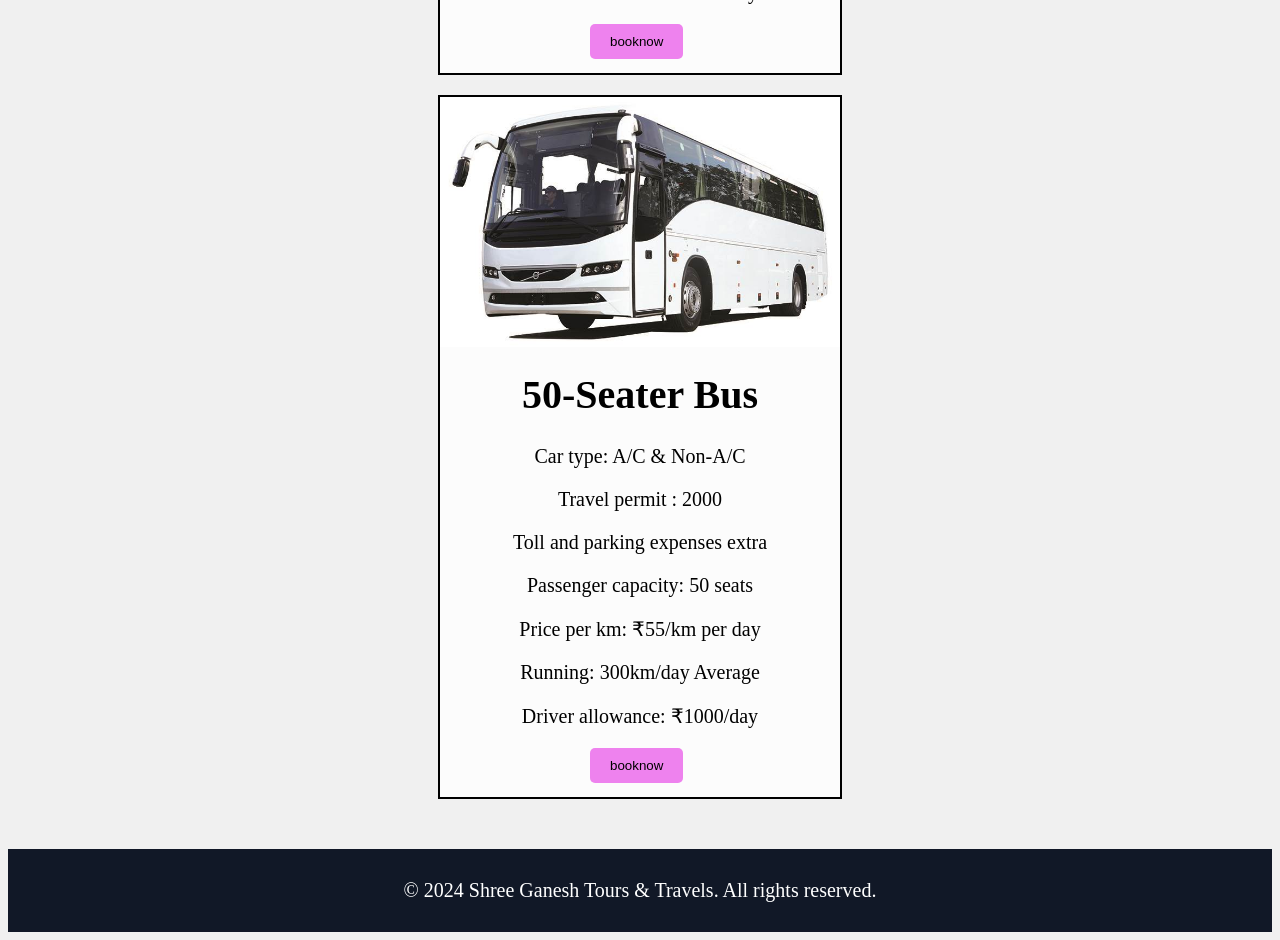
==== commit 54f81607: "Fix HTML syntax errors and update stylesheet link" ====
--- a/index.html
+++ b/index.html
@@ -6,7 +6,7 @@
     <title> Shree Ganesh Tours & Travels | Mumbai to Gujarat, Goa & Maharashtra Travel Services</title>
     <meta name="description" content="Shree Ganesh Tours & Travels offers reliable and affordable travel services from Mumbai to Gujarat, Goa, and Maharashtra. Book your next trip with us for a comfortable and memorable journey.">
     <link rel="icon" type="image/png" href="logo2.png">
-    <link rel="stylesheet" herf="style.css" />
+    <link rel="stylesheet" href="style.css">
 </head>
 <body>
     <header>
--- a/style.css
+++ b/style.css
@@ -0,0 +1,353 @@
+.container{
+    width: 90%;
+    max-width: 1200px;
+    margin: auto;
+}
+
+.navbar {
+    display: flex;
+    gap: 10px;
+    align-items: center;
+}
+
+.navbar a {
+    text-decoration: none;
+    color: white;
+}
+
+img{
+    width: 100%;
+    height: auto;
+}
+
+@media (max-width: 768px) {
+    .navbar{
+        flex-direction: none;
+    }
+
+
+.hero{
+    font-size: 24px;
+}
+}
+
+
+
+.heading{
+    width: 91.66666667%;
+    background: #111827;
+    display: flex;
+    justify-content: space-between;
+    align-items: center;
+    padding: 10px 50px;
+    z-index: 1000;
+    color: white;
+    height: 20px;
+
+}
+
+nav{
+    display: flex;
+    gap: 10px;
+    color: white;
+    float: right;
+    cursor: pointer;
+}
+
+body{
+    background-color: #f0f0f0;
+background-size: 1400px 750px;
+color: black;
+}
+
+#home{
+    padding: 20px 20px;
+    border-radius: 5px;
+}
+
+h1{
+    font-size: 40px;
+    margin-top: 20px;
+    text-align: center;
+}
+
+p{
+    font-size: 20px;
+    margin-top: 20px;
+    text-align: center;
+}
+
+.booking-form{
+    display: flex;
+    flex-direction: column;
+    gap: 10px;
+    max-width: 400px;
+    margin: 20px auto;
+    padding: 20px;
+    background-color: rgba(255, 255, 255, 0.8);
+    border-radius: 5px;
+    text-align: center;
+}
+
+.contact-page {
+    padding-top: 100px;
+    text-align: center;
+}
+
+.contact-headings {
+    display: flex;
+    flex-wrap: wrap;
+    justify-content: center;
+    gap: 20px;
+    margin: 20px auto 40px;
+    max-width: 1320px;
+    padding: 0 10px;
+    box-sizing: border-box;
+}
+
+
+.contact-heading h1 {
+    margin: 0;
+    font-size: 24px;
+    text-align: center;
+}
+
+#thankyou{
+    text-align: center;
+    margin-top: 40px;
+    font-size: 24px;
+    color: black;
+}
+
+
+#tourlogo{
+    background-color: rgba(255, 255, 255, 0.8);
+    border: 2px solid black;
+    background-size: cover;
+    width: 200px;
+    height: 200px;
+    display: flex;
+    justify-content: center;
+    align-items: center;
+    border-radius: 50%;
+    margin-left: 100px;
+    object-fit: cover;
+    margin-top: 50px;
+}
+
+footer{
+    background-color: #111827;
+    color: white;
+    text-align: center;
+    padding: 10px 0;
+    width: 100%;
+    bottom: 0;
+    margin-top: 50px;
+}
+
+.prices1{
+    height : 650px;
+    width : 400px;
+    background-color: rgba(255, 255, 255, 0.8);
+    border: 2px solid black;
+    color  : black;
+    margin-top: 20px;
+}
+
+.prices2{
+    height : 650px;
+    width : 400px;
+    background-color: rgba(255, 255, 255, 0.8);
+    border: 2px solid black;
+    color  : black;
+    margin-top: 20px;
+}
+
+.prices3{
+    height : 650px;
+    width : 400px;
+    background-color: rgba(255, 255, 255, 0.8);
+    border: 2px solid black;
+    color  : black;
+    margin-top: 20px;
+}
+
+.prices4{
+    height : 650px;
+    width : 400px;
+    background-color: rgba(255, 255, 255, 0.8);
+    border: 2px solid black;
+    color  : black;
+    margin-top: 20px;
+
+}
+
+.prices5{
+    height : 750px;
+    width : 400px;
+    background-color: rgba(255, 255, 255, 0.8);
+    border: 2px solid black;
+    color  : black;
+    margin-top: 20px;
+}
+
+.prices6{
+    height : 700px;
+    width : 400px;
+    background-color: rgba(255, 255, 255, 0.8);
+    border: 2px solid black;
+    color  : black;
+    margin-top: 20px;
+}
+
+.prices7{
+    height : 700px;
+    width : 400px;
+    background-color: rgba(255, 255, 255, 0.8);
+    border: 2px solid black;
+    color  : black;
+    margin-top: 20px;
+}
+
+.prices8{
+    height : 700px;
+    width : 400px;
+    background-color: rgba(255, 255, 255, 0.8);
+    border: 2px solid black;
+    color  : black;
+    margin-top: 20px;
+}
+
+.prices1, .prices2, .prices3 , .prices4, .prices5, .prices6, .prices7, .prices8 {
+    margin-left: auto;
+    margin-right: auto;
+}
+
+#ourcabs{
+    background-color: black;
+    color: skyblue;
+    text-align: center;
+    padding: 0;
+    height:60px;
+    width: 100%;
+    border: 2px solid skyblue;
+    border-radius: 20px;
+}
+
+button{
+    background-color:violet;
+    color: black;
+    padding: 10px 20px;
+    border: none;
+    border-radius: 5px;
+    cursor: pointer;
+}
+button:hover{
+    background-color: purple;
+    transition: background-color 0.3s ease;
+    color: white;
+}
+
+#services{
+    background-color: black;
+    color: skyblue;
+    text-align: center;
+    padding: 0;
+    height:60px;
+    width: 100%;
+    border: 2px solid skyblue;
+    border-radius: 20px;
+}
+
+.gujrat{
+    height : 400px;
+    width : 400px;
+    background-color: rgba(255, 255, 255, 0.8);
+    border: 2px solid black;
+    color  : black;
+    margin-top: 20px;
+}
+
+.airport{
+    height : 400px;
+    width : 400px;
+    background-color: rgba(255, 255, 255, 0.8);
+    border: 2px solid black;
+    color  : black;
+    margin-top: 20px;
+}
+
+.nashik{
+    height : 400px;
+    width : 400px;
+    background-color: rgba(255, 255, 255, 0.8);
+    border: 2px solid black;
+    color  : black;
+    margin-top: 20px;
+}
+
+.goa{
+    height : 400px;
+    width : 400px;
+    background-color: rgba(255, 255, 255, 0.8);
+    border: 2px solid black;
+    color  : black;
+    margin-top: 20px;
+}
+
+.pune{
+    height : 380px;
+    width : 400px;
+    background-color: rgba(255, 255, 255, 0.8);
+    border: 2px solid black;
+    color  : black;
+    margin-top: 20px;
+}
+
+.konkan{
+    height : 380px;
+    width : 400px;
+    background-color: rgba(255, 255, 255, 0.8);
+    border: 2px solid black;
+    color  : black;
+    margin-top: 20px;
+}
+
+.mahabaleshwar{
+    height : 380px;
+    width : 400px;
+    background-color: rgba(255, 255, 255, 0.8);
+    border: 2px solid black;
+    color  : black;
+    margin-top: 20px;
+}
+
+.maharashtra{
+    height : 400px;
+    width : 400px;
+    background-color: rgba(255, 255, 255, 0.8);
+    border: 2px solid black;
+    color  : black;
+    margin-top: 20px;
+}
+
+.mumbai, .pune, .nashik, .konkan, .mahabaleshwar, .maharashtra, .gujrat, .airport, .goa {
+    margin-left: auto;
+    margin-right: auto;
+}
+
+
+    #hed {
+  width: 100%;
+  max-width: 500px;
+  margin: 20px auto;
+  text-align: left;
+  padding: 15px;
+}
+
+@media (max-width: 768px) {
+  #hed {
+    padding: 10px;
+    font-size: 24px;
+  }
+}
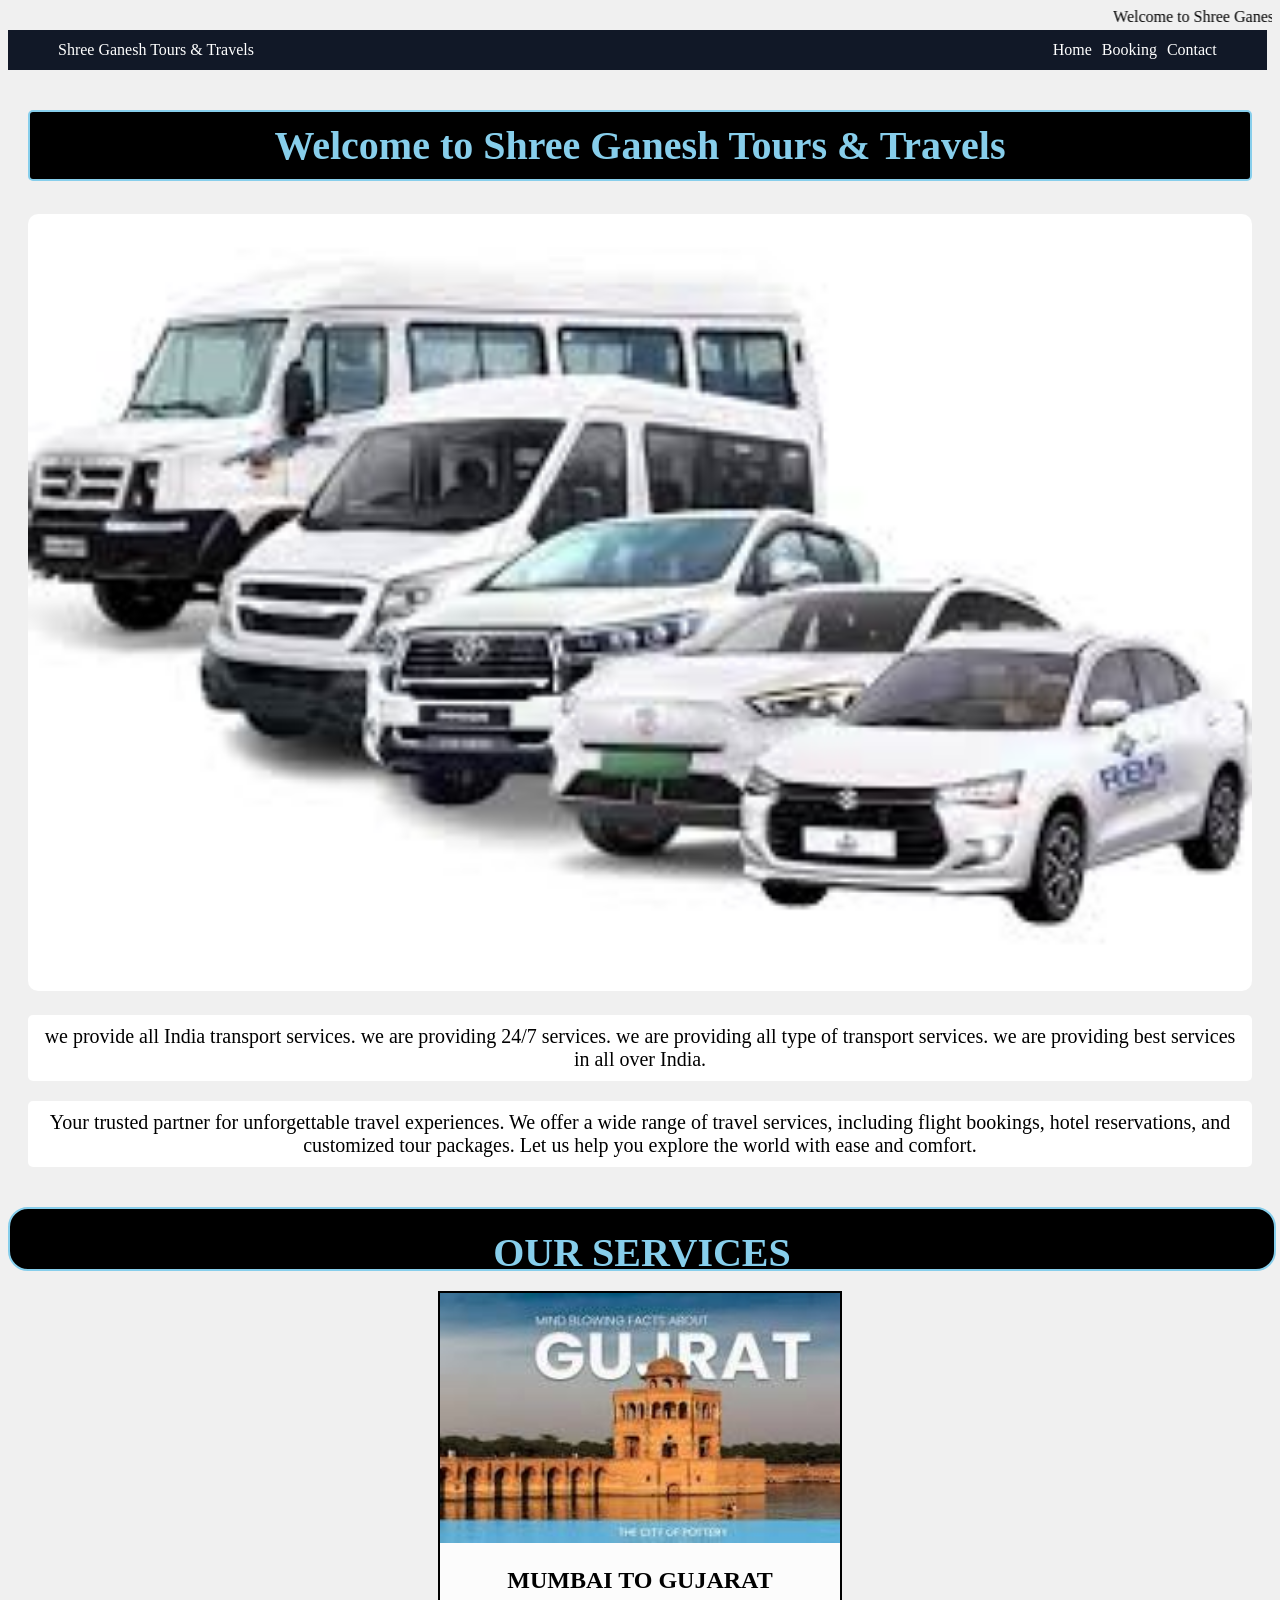
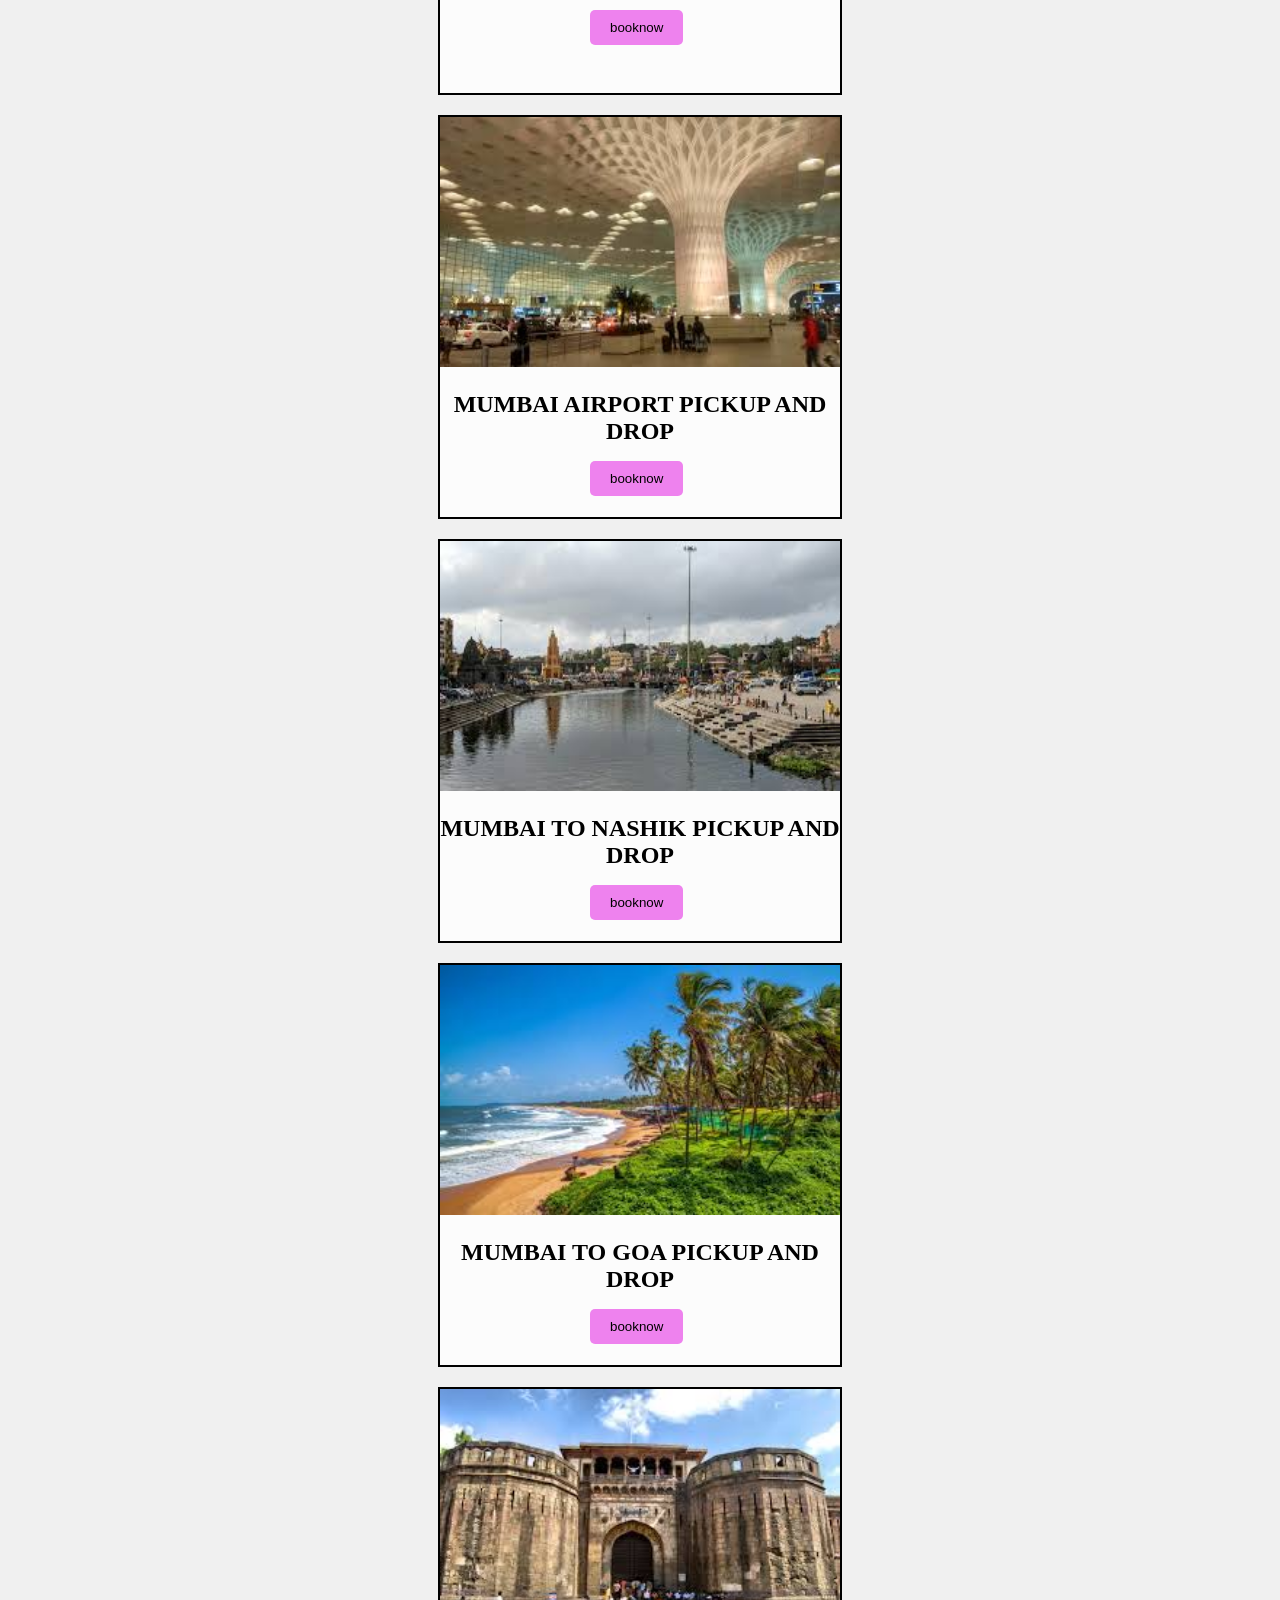
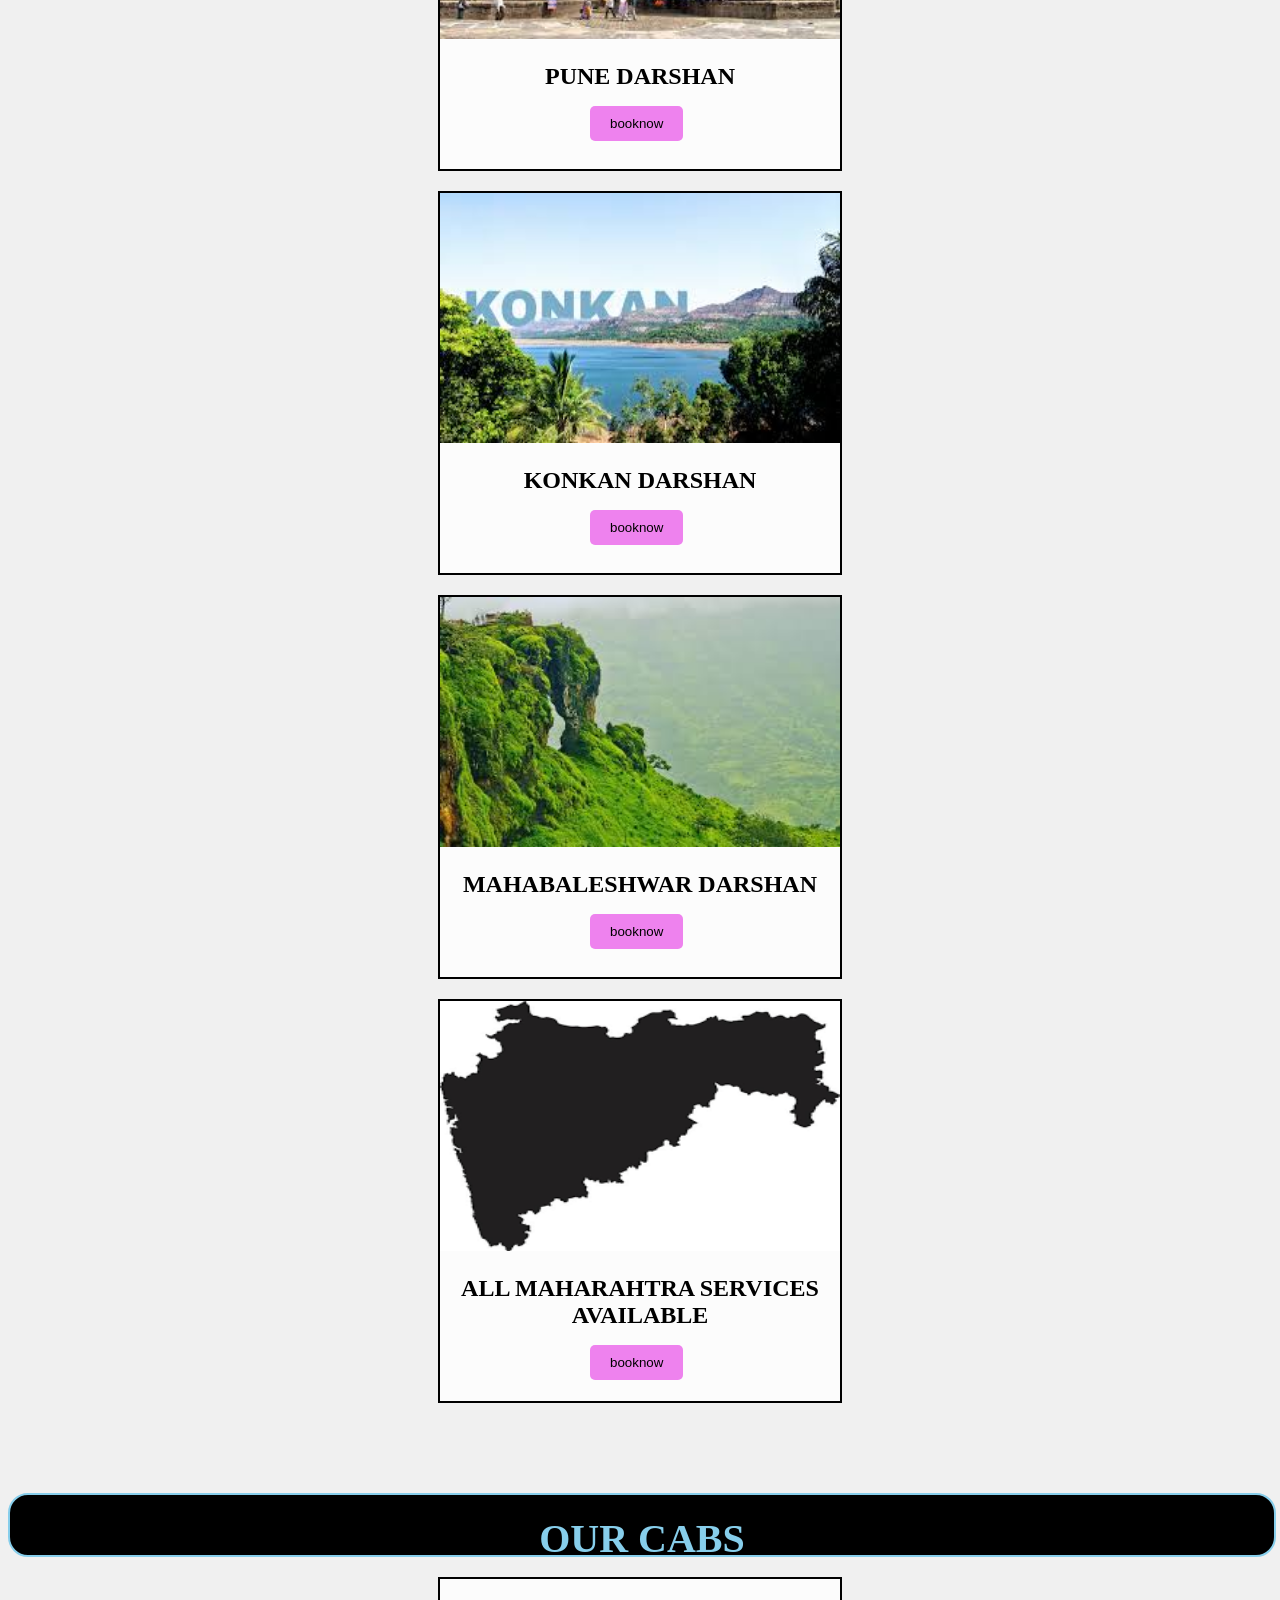
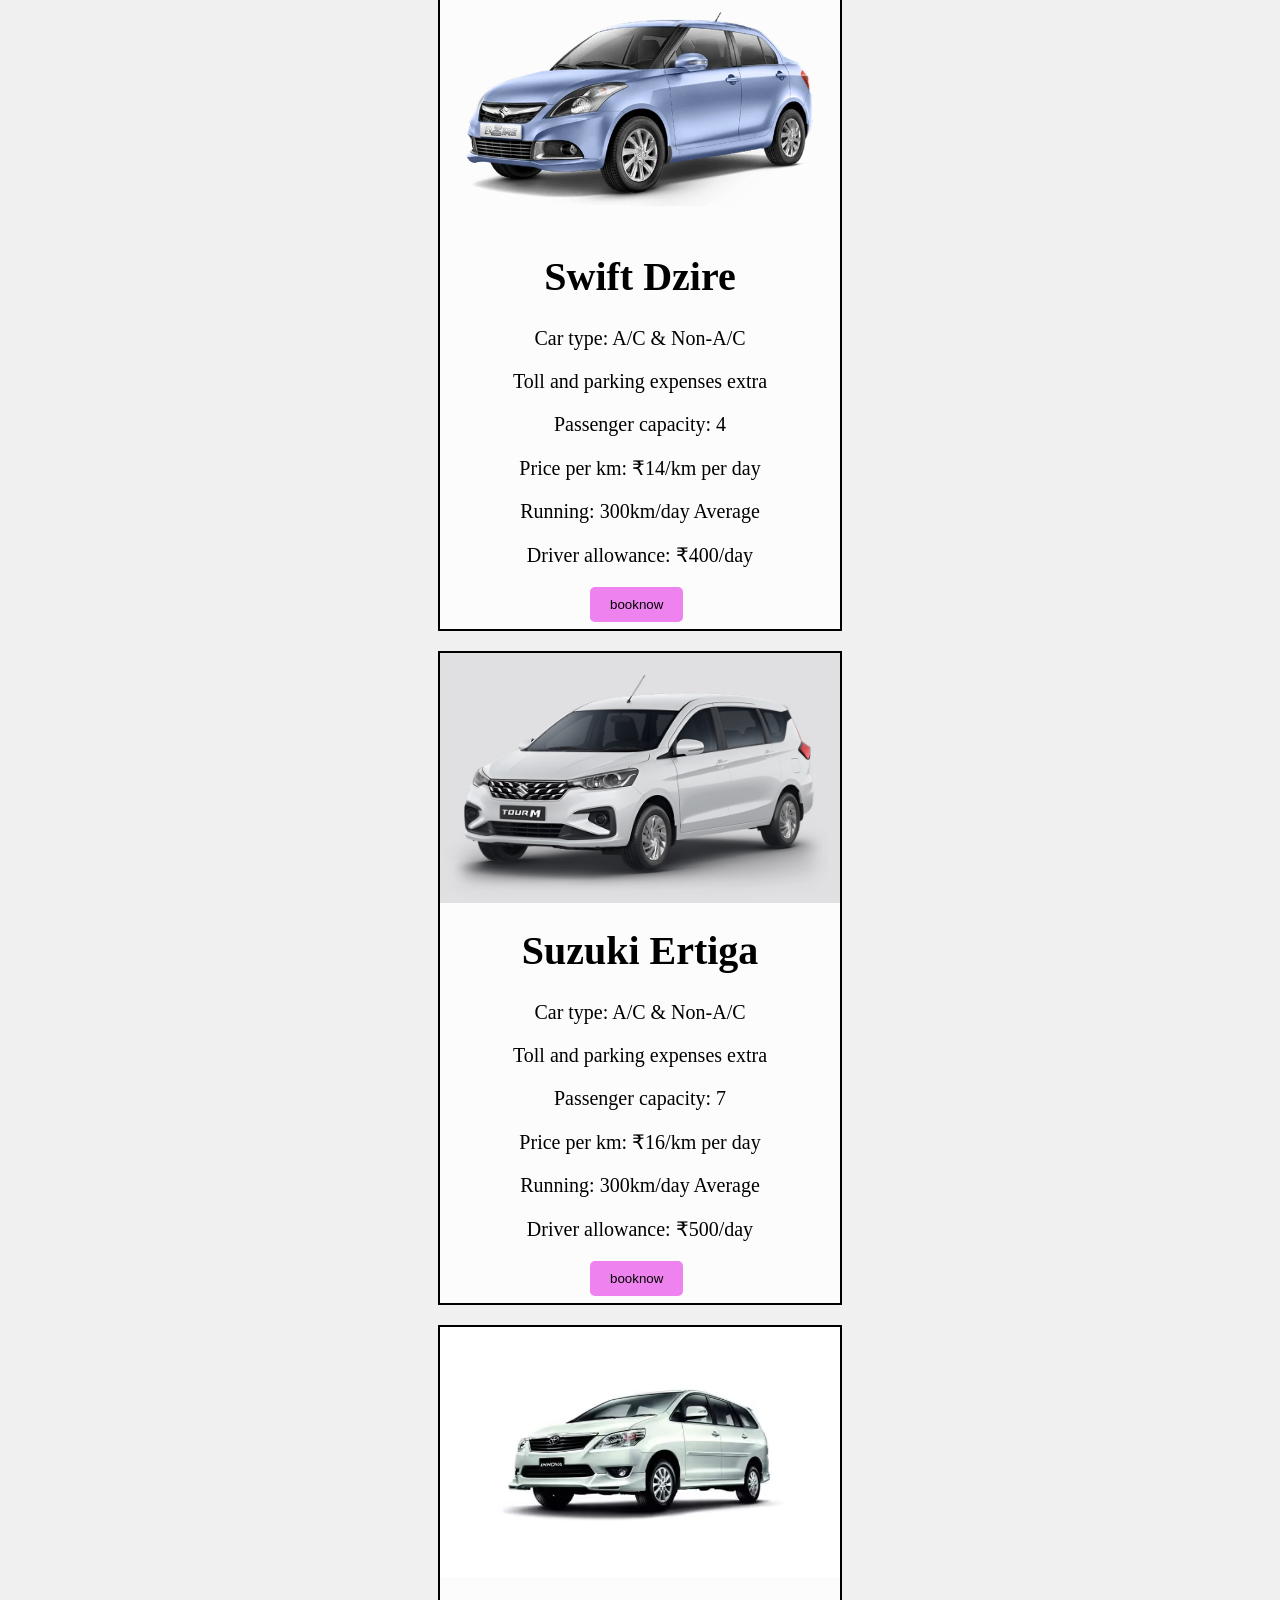
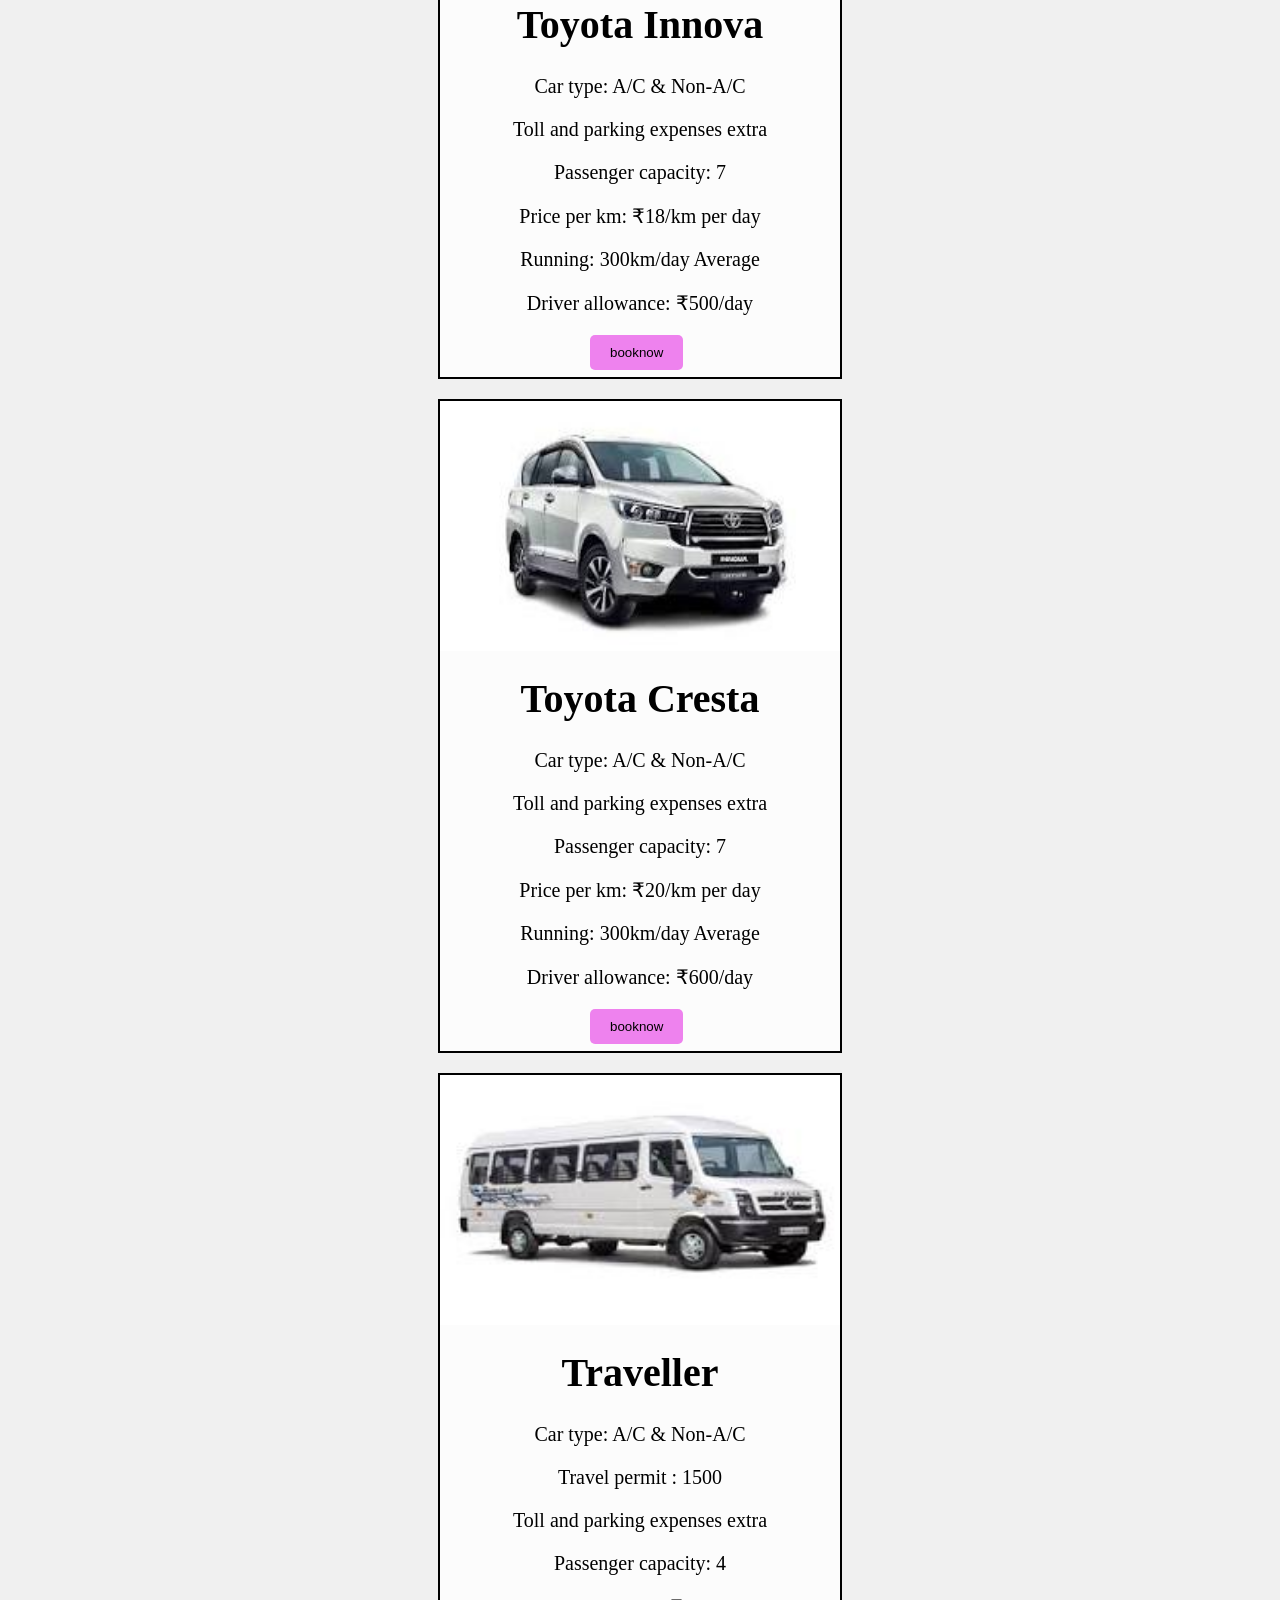
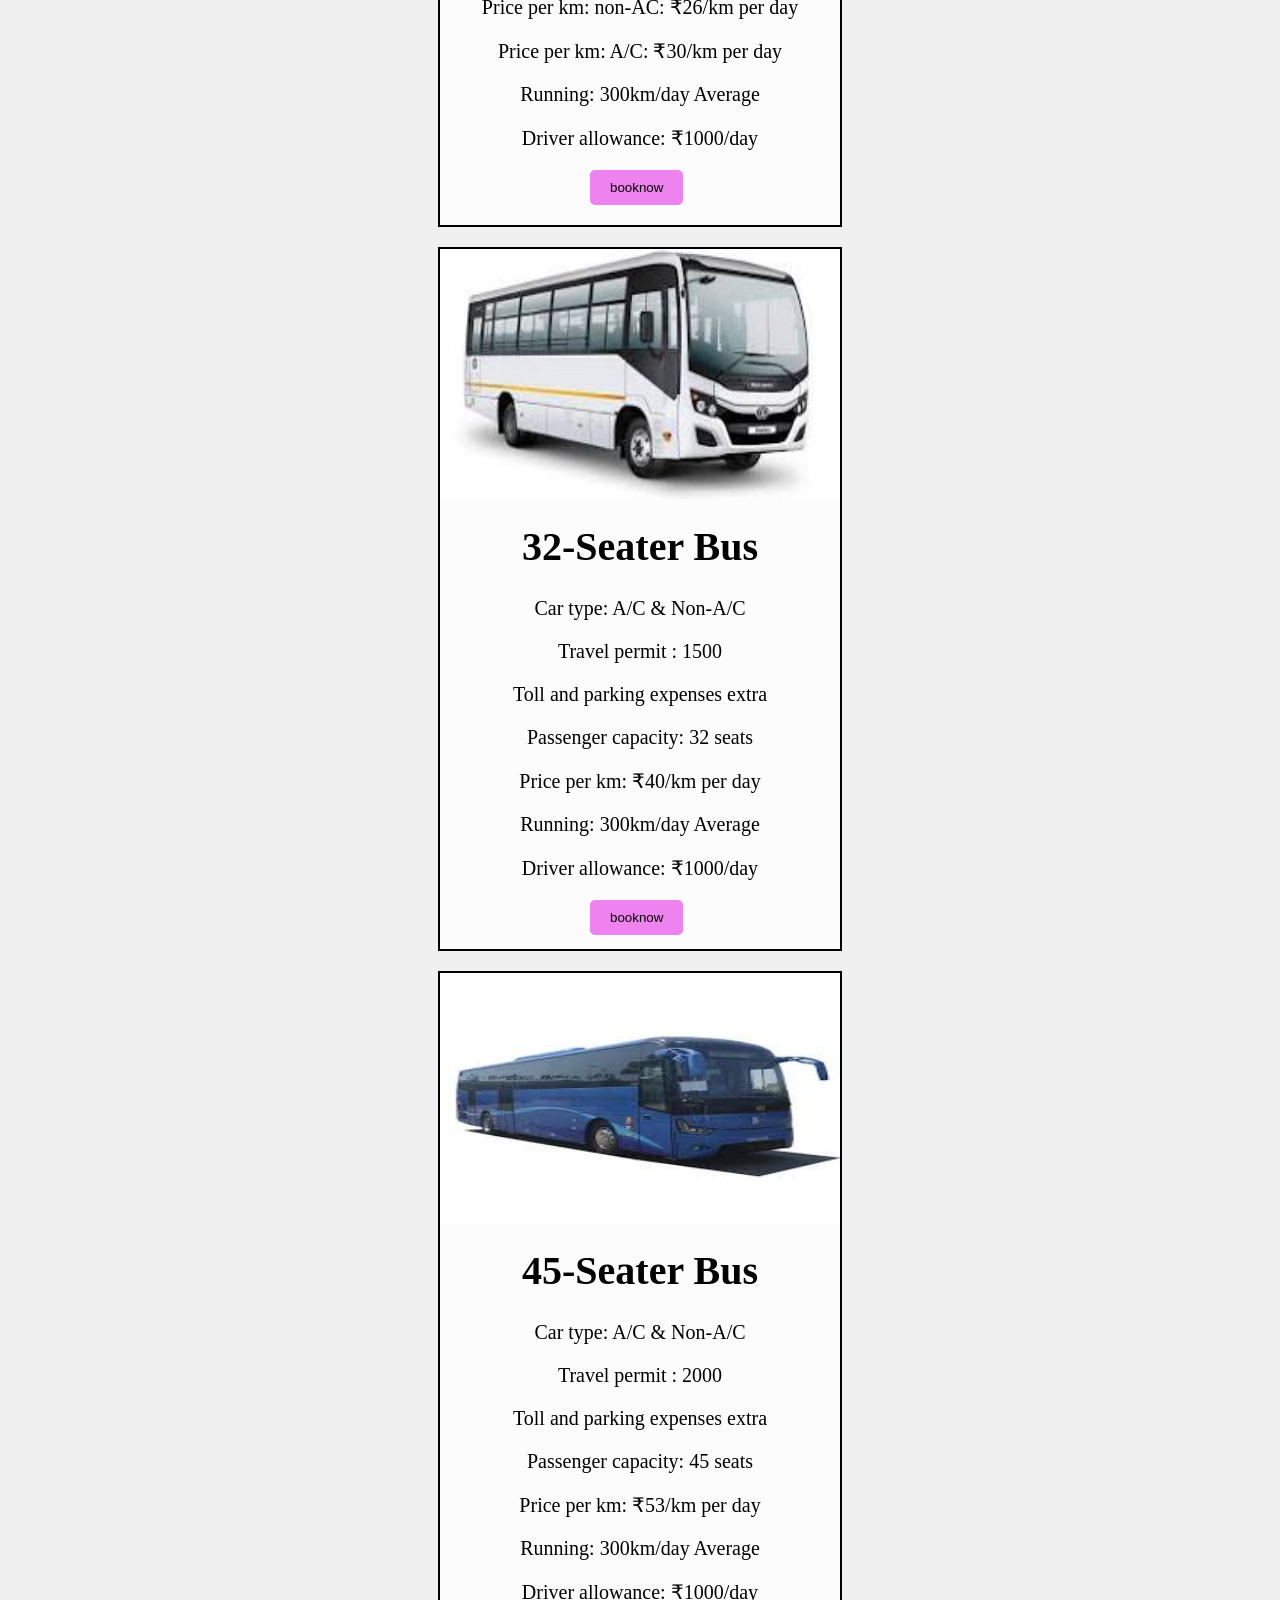
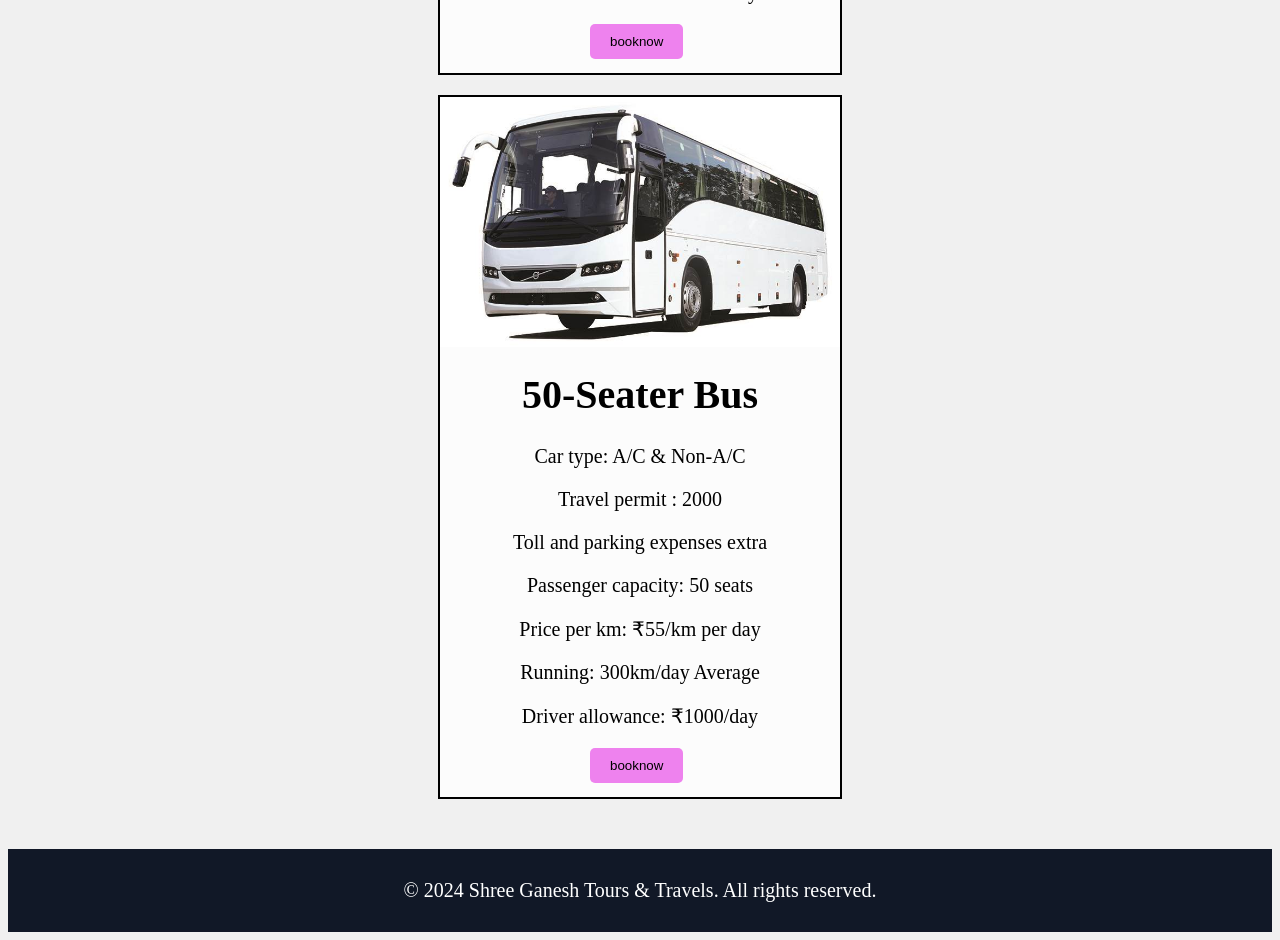
==== commit e2403172: "Fix HTML encoding issues in index.html" ====
--- a/index.html
+++ b/index.html
@@ -11,7 +11,7 @@
 <body>
     <header>
         <marquee behavior="scroll" direction="left" scrollamount="5">Welcome to Shree Ganesh Tours & Travels - Your Gateway to Unforgettable Journeys!</marquee>
-        <div class="heading"><h1>Shree Ganesh Tours & Travels</h1>
+        <div class="heading">Shree Ganesh Tours & Travels
         <nav class="navbar">
                 <a href="index.html">Home</a>
                 <a href="booking.html">Booking</a>
